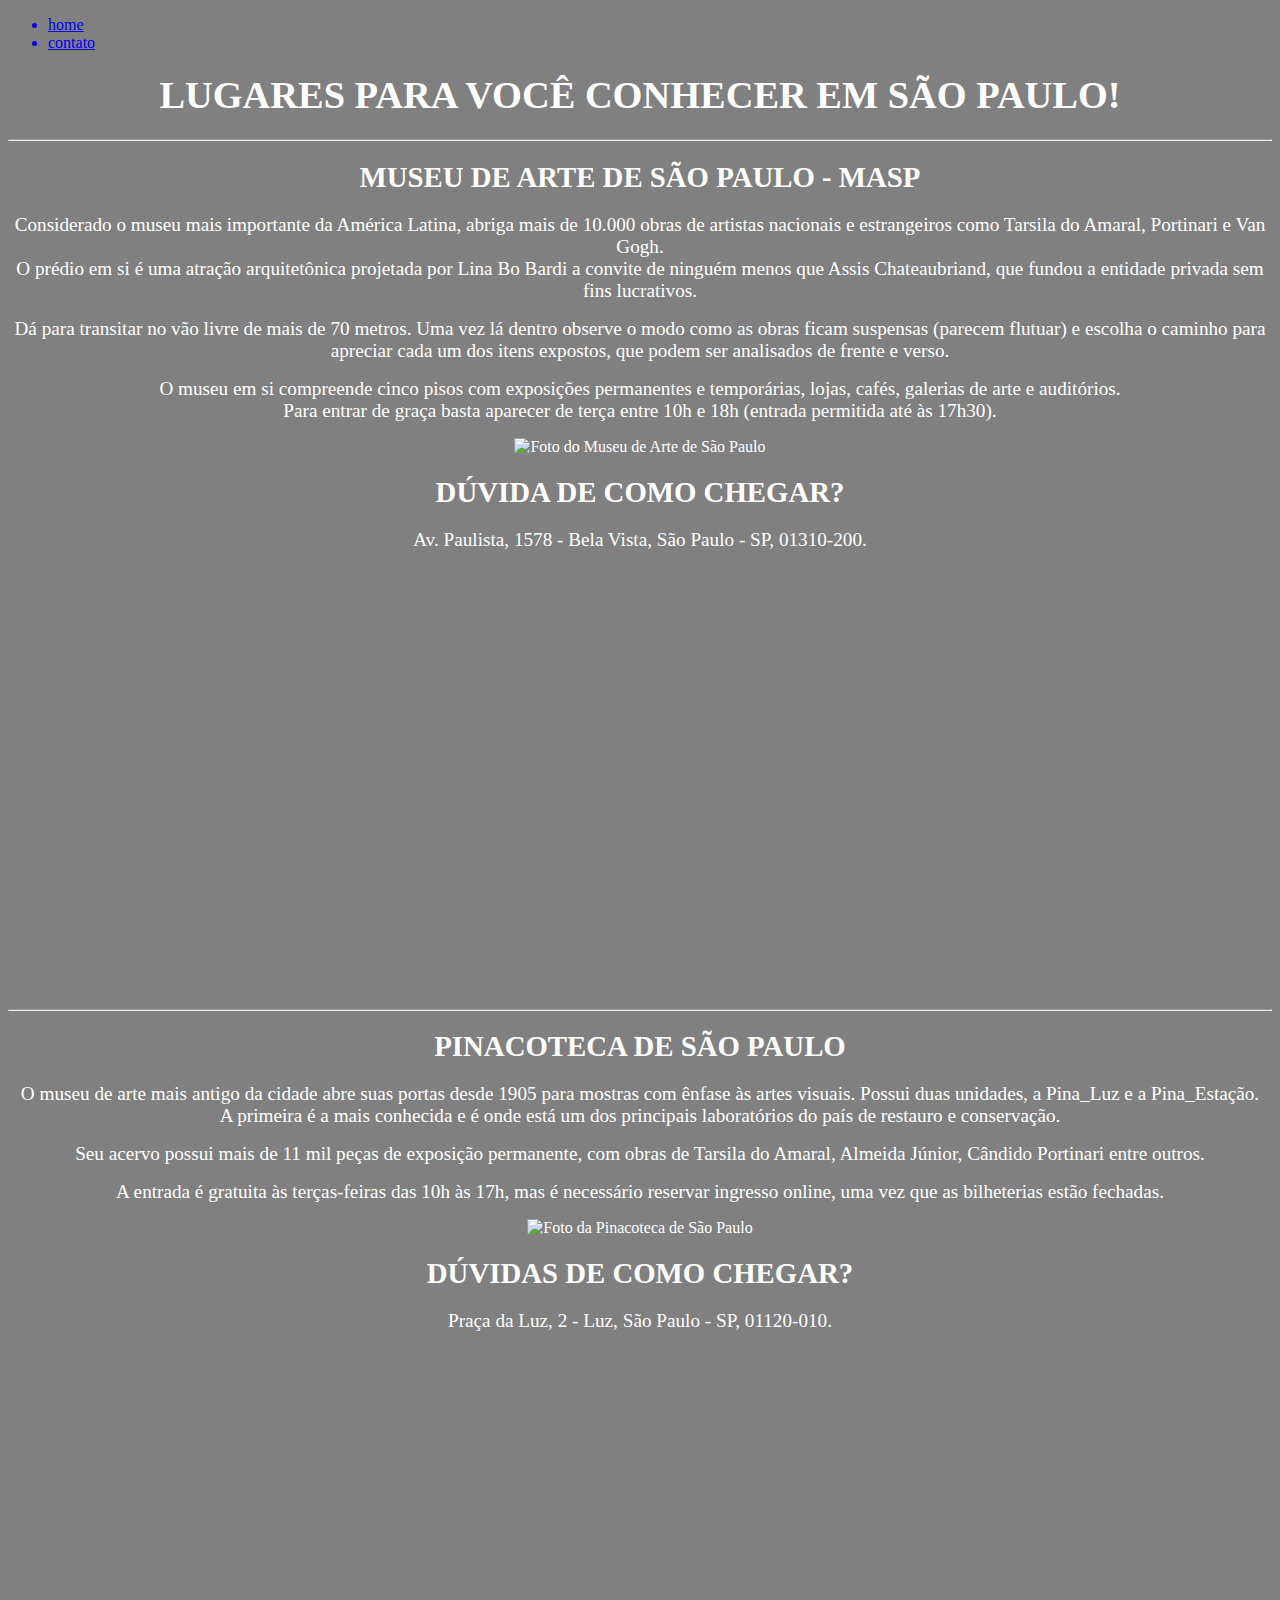
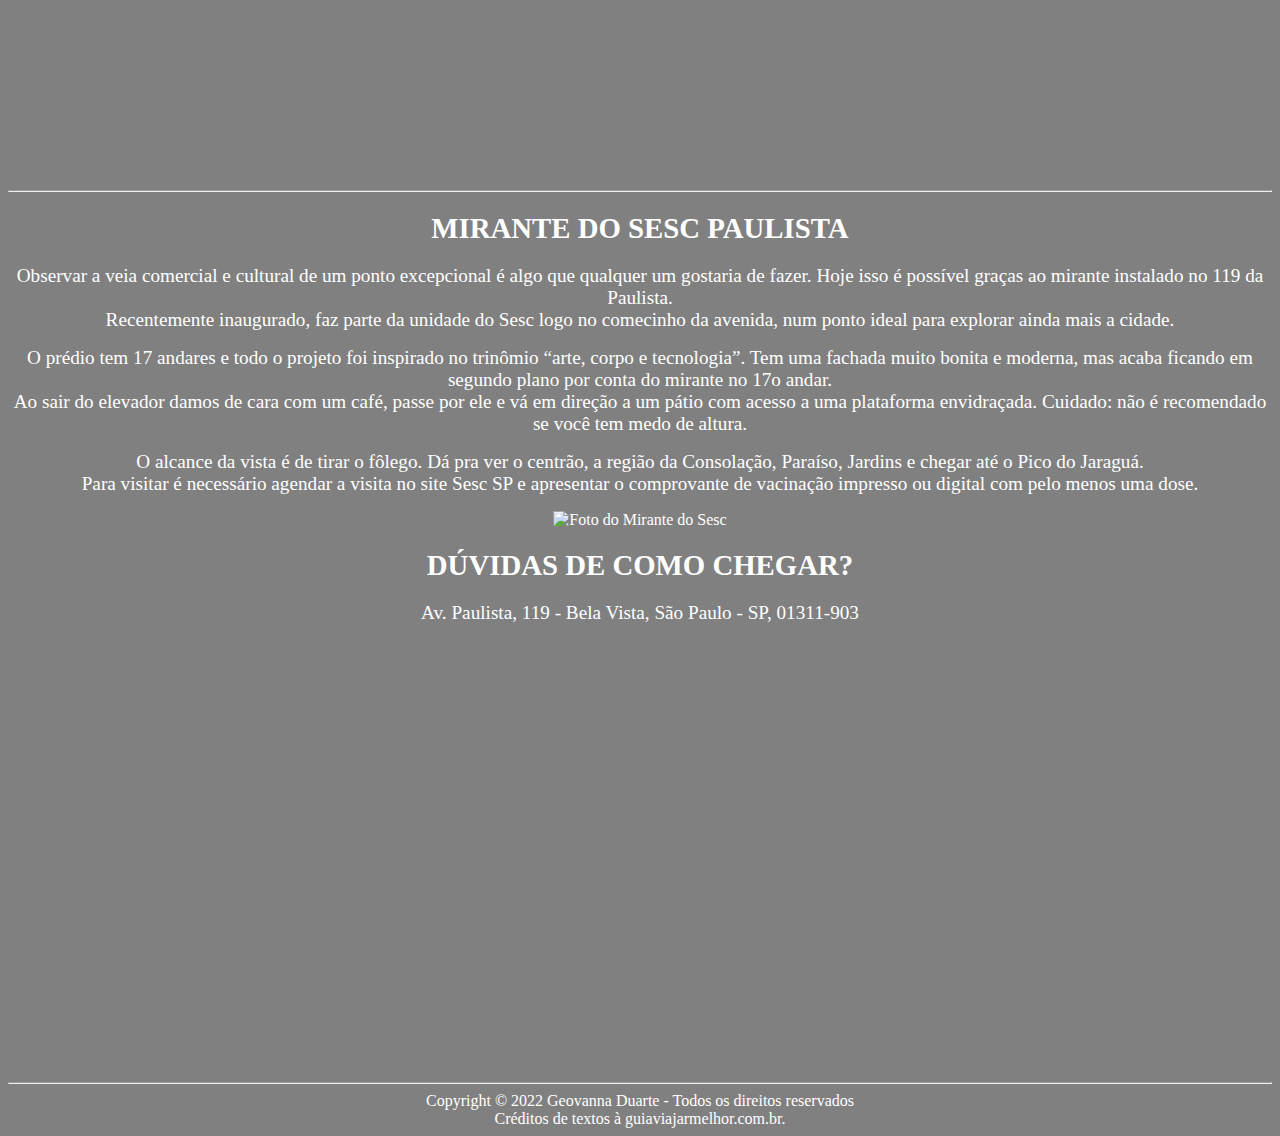
==== index.html @ 0bbacef8 "Intro HTML" ====
<!DOCTYPE html>
<html lang="pt-br">

<head>
    <meta charset="UTF-8">
    <meta http-equiv="X-UA-Compatible" content="IE=edge">
    <meta name="viewport" content="width=device-width, initial-scale=1.0">
    <title>Home</title>
    <link rel="stylesheet" href="assets/CSS/style.css">
</head>

<body bgcolor="grey">

    <nav>
        <ul class="menu">
            <a href="index.html">
                <li>home</li>
            </a>
            <a href="contato.html">
                <li>contato</li>
            </a>
        </ul>
    </nav>

    <center><h1><big><font color="white">LUGARES PARA VOCÊ CONHECER EM SÃO PAULO!</color></big></h1></center>

    <hr />

    <center><h2><big>MUSEU DE ARTE DE SÃO PAULO - MASP</big></h2></center>
    
    <p 
    align="center"><big> Considerado o museu mais importante da América Latina, abriga mais de 10.000 obras de artistas nacionais e estrangeiros como Tarsila do Amaral, Portinari e Van Gogh.<br> 
        O prédio em si é uma atração arquitetônica projetada por Lina Bo Bardi a convite de ninguém menos que Assis Chateaubriand, que fundou a entidade privada sem fins lucrativos.</big></center>
    </p>
        <p 
    align="center"><big> Dá para transitar no vão livre de mais de 70 metros. Uma vez lá dentro observe o modo como as obras ficam suspensas (parecem flutuar) e escolha o caminho para <br>
        apreciar cada um dos itens expostos, que podem ser analisados de frente e verso.</big></center>
    </p>
        <p 
    align="center"><big> O museu em si compreende cinco pisos com exposições permanentes e temporárias, lojas, cafés, galerias de arte e auditórios. <br> 
        Para entrar de graça basta aparecer de terça entre 10h e 18h (entrada permitida até às 17h30). </big></center>
    </p>

    <a>
        <center><img src="https://i.imgur.com/ikGosSx.jpg" alt="Foto do Museu de Arte de São Paulo" width="900px">
        </center>
    </a>

    <center><h2><big>DÚVIDA DE COMO CHEGAR?</big></h2></center>

    <p 
    align="center"><big> Av. Paulista, 1578 - Bela Vista, São Paulo - SP, 01310-200. </big></center>
    </p>

    <center><iframe src="https://www.google.com/maps/embed?pb=!1m18!1m12!1m3!1d3657.1958340837887!2d-46.65807058538397!3d-23.56140906747839!2m3!1f0!2f0!3f0!3m2!1i1024!2i768!4f13.1!3m3!1m2!1s0x94ce59ceb1eb771f%3A0xe904f6a669744da1!2sMuseu%20de%20Arte%20de%20S%C3%A3o%20Paulo%20Assis%20Chateaubriand!5e0!3m2!1spt-BR!2sbr!4v1655843677326!5m2!1spt-BR!2sbr" 
        width="700" height="430" style="border:0;" allowfullscreen></iframe></center>
    
    <hr />

    <center><h2><big>PINACOTECA DE SÃO PAULO</big></h2></center>
    
    <p 
    align="center"><big> O museu de arte mais antigo da cidade abre suas portas desde 1905 para mostras com ênfase às artes visuais. 
         Possui duas unidades, a Pina_Luz e a Pina_Estação. <br> A primeira é a mais conhecida e é onde está um dos principais laboratórios do país de restauro e conservação.</big></center>
    </p>
        <p 
    align="center"><big> Seu acervo possui mais de 11 mil peças de exposição permanente, com obras de Tarsila do Amaral, Almeida Júnior, Cândido Portinari entre outros.</big></center>
    </p>
        <p 
    align="center"><big> A entrada é gratuita às terças-feiras das 10h às 17h, mas é necessário reservar ingresso online, uma vez que as bilheterias estão fechadas. </big></center>
    </p>

    <a>
        <center><img src="https://i.imgur.com/1P53STi.png" alt="Foto da Pinacoteca de São Paulo" width="900px">
        </center>
    </a>

    <center><h2><big>DÚVIDAS DE COMO CHEGAR?</big></h2></center>

    <p 
    align="center"><big> Praça da Luz, 2 - Luz, São Paulo - SP, 01120-010. </big></center>
    </p>

    <center><iframe src="https://www.google.com/maps/embed?pb=!1m18!1m12!1m3!1d3657.9510851782384!2d-46.636138785384595!3d-23.534261666476382!2m3!1f0!2f0!3f0!3m2!1i1024!2i768!4f13.1!3m3!1m2!1s0x94ce5858e87e68e7%3A0xdcc3da8573212301!2sPinacoteca%20de%20S%C3%A3o%20Paulo!5e0!3m2!1spt-BR!2sbr!4v1655845084884!5m2!1spt-BR!2sbr" 
        width="700" height="430" style="border:0;" allowfullscreen></iframe></center>
    
    <hr />

    <center><h2><big>MIRANTE DO SESC PAULISTA</big></h2></center>
    
    <p 
    align="center"><big> Observar a veia comercial e cultural de um ponto excepcional é algo que qualquer um gostaria de fazer. Hoje isso é possível graças ao mirante instalado no 119 da Paulista.<br> 
        Recentemente inaugurado, faz parte da unidade do Sesc logo no comecinho da avenida, num ponto ideal para explorar ainda mais a cidade.</big></center>
    </p>
        <p 
    align="center"><big>O prédio tem 17 andares e todo o projeto foi inspirado no trinômio “arte, corpo e tecnologia”. Tem uma fachada muito bonita e moderna, mas acaba ficando em segundo plano por conta do mirante no 17o andar.<br>
        Ao sair do elevador damos de cara com um café, passe por ele e vá em direção a um pátio com acesso a uma plataforma envidraçada. Cuidado: não é recomendado se você tem medo de altura.</big></center>
    </p>
        <p 
    align="center"><big> O alcance da vista é de tirar o fôlego.  Dá pra ver o centrão, a região da Consolação, Paraíso, Jardins e chegar até o Pico do Jaraguá.<br>
        Para visitar é necessário agendar a visita no site Sesc SP e apresentar o comprovante de vacinação impresso ou digital com pelo menos uma dose.</big></center>
    </p>

    <a>
        <center><img src="https://i.imgur.com/FCtkRqz.png" alt="Foto do Mirante do Sesc" width="900px">
        </center>
    </a>

    <div>
        
    <center><h2><big>DÚVIDAS DE COMO CHEGAR?</big></h2></center>

    </div>
    <p 
    align="center"><big> Av. Paulista, 119 - Bela Vista, São Paulo - SP, 01311-903 </big></center>
    </p>

    
    <center><iframe src="https://www.google.com/maps/embed?pb=!1m18!1m12!1m3!1d3656.942245373039!2d-46.64780668538371!3d-23.57051766781471!2m3!1f0!2f0!3f0!3m2!1i1024!2i768!4f13.1!3m3!1m2!1s0x94ce59be77f8594b%3A0xf36fd363e5c6728a!2sSesc%20Avenida%20Paulista!5e0!3m2!1spt-BR!2sbr!4v1655846177864!5m2!1spt-BR!2sbr" 
        width="700" height="430" style="border:0;" allowfullscreen></iframe></center>
    
    <hr />

    <footer>

        <center>Copyright © 2022 Geovanna Duarte - Todos os direitos reservados <br> Créditos de textos à guiaviajarmelhor.com.br.</center>

    </footer>
    
</body>

</html>
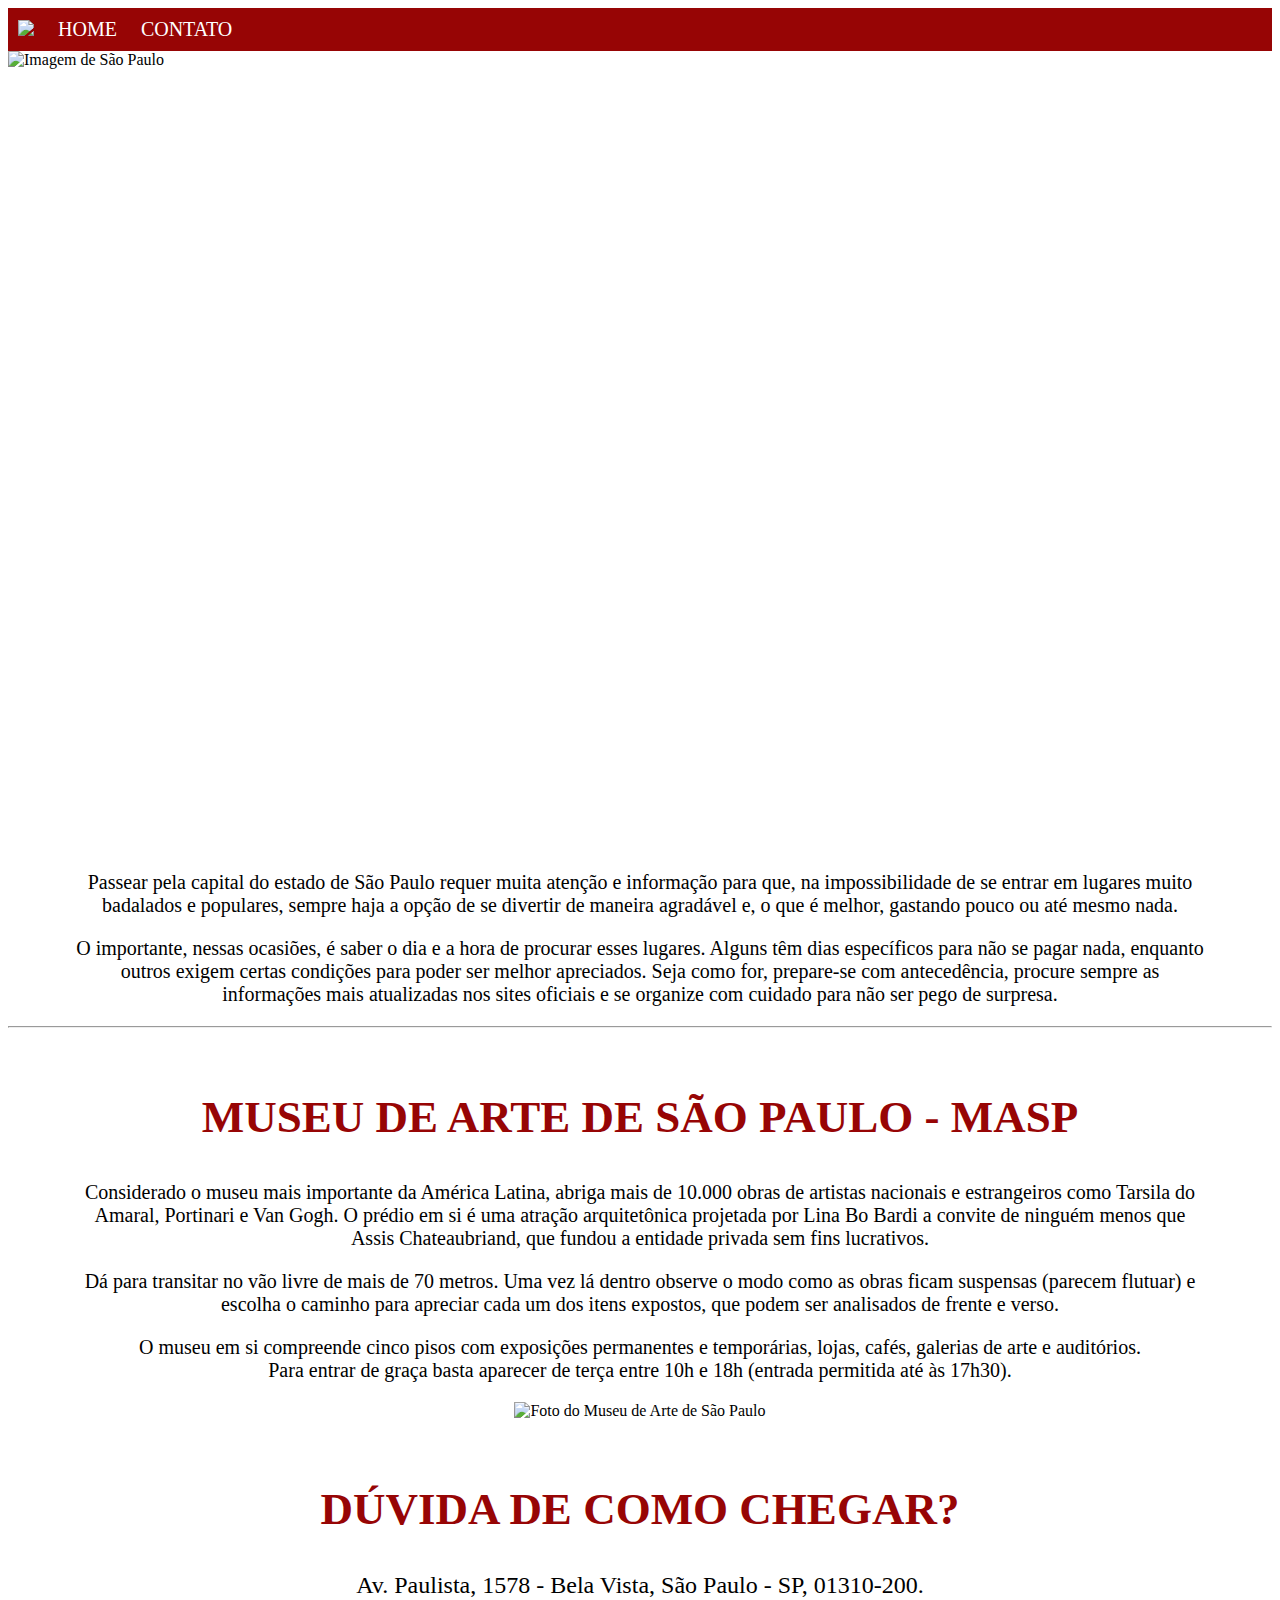
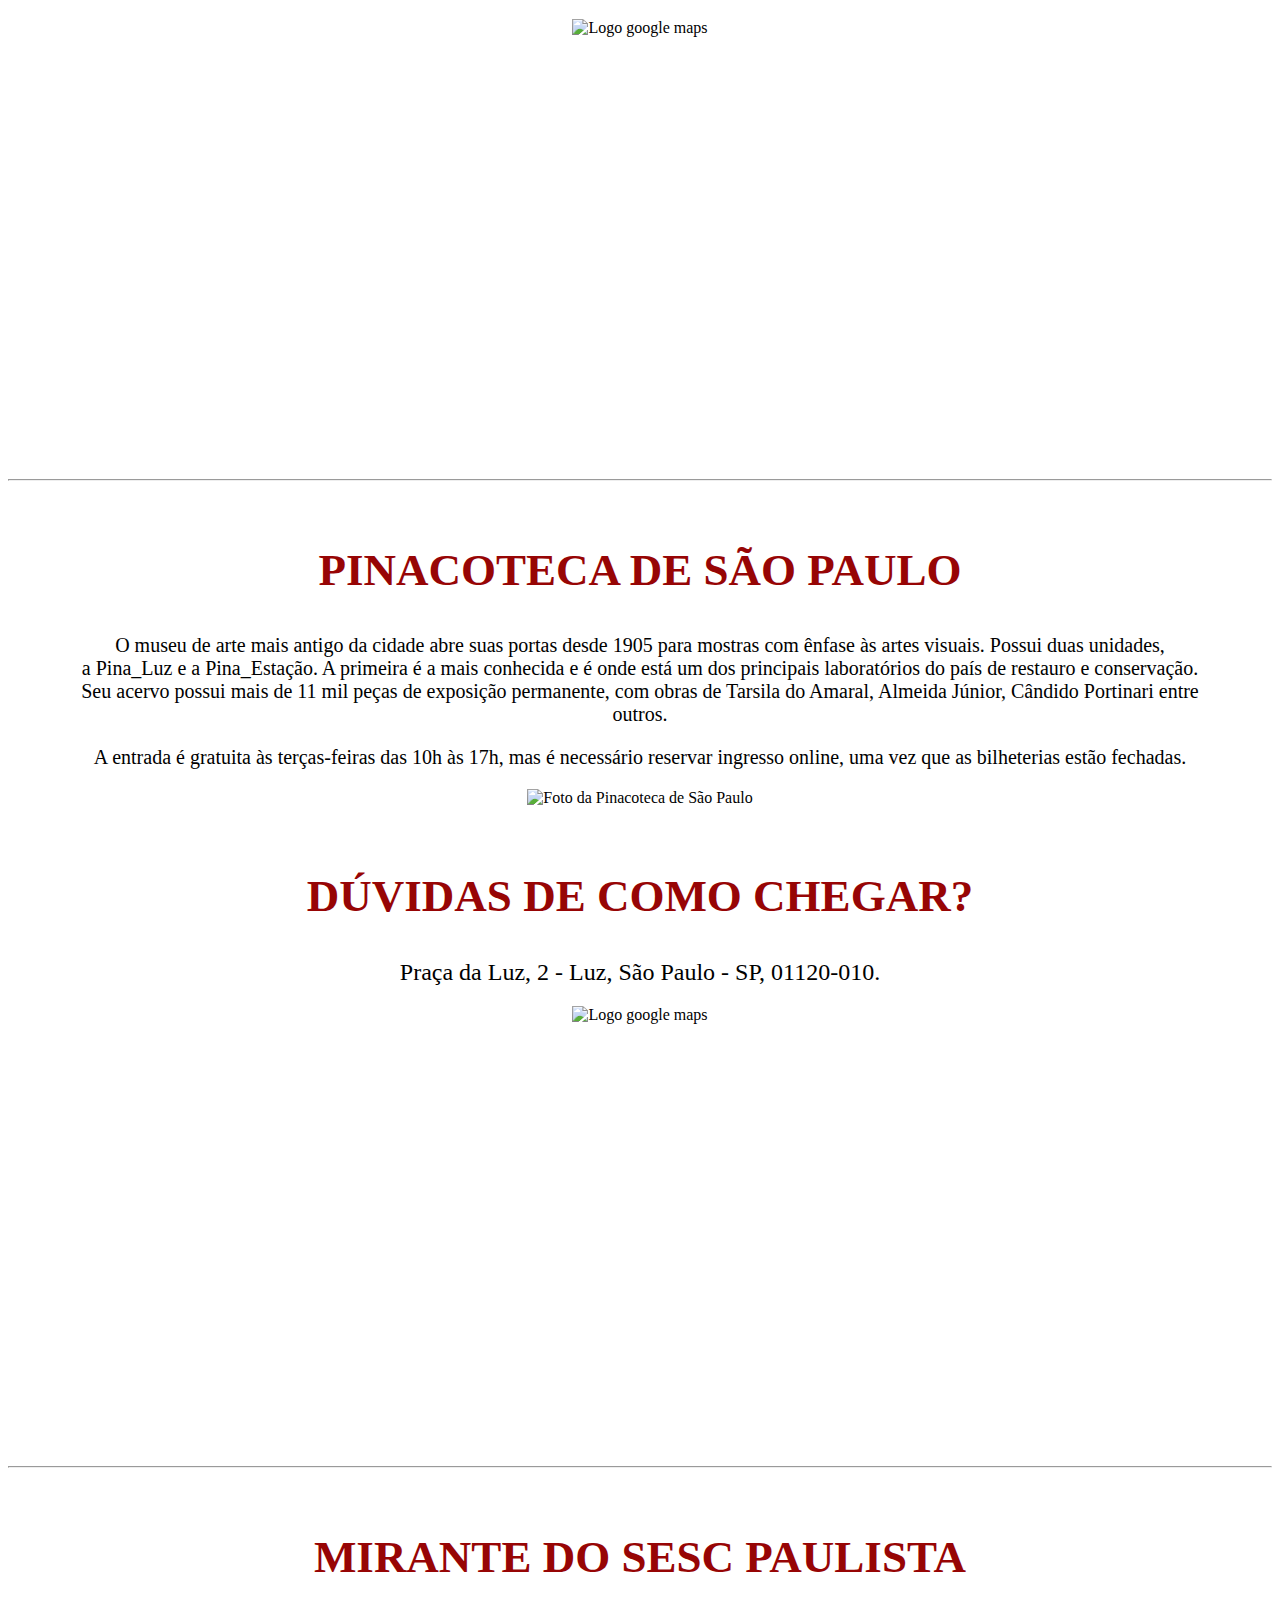
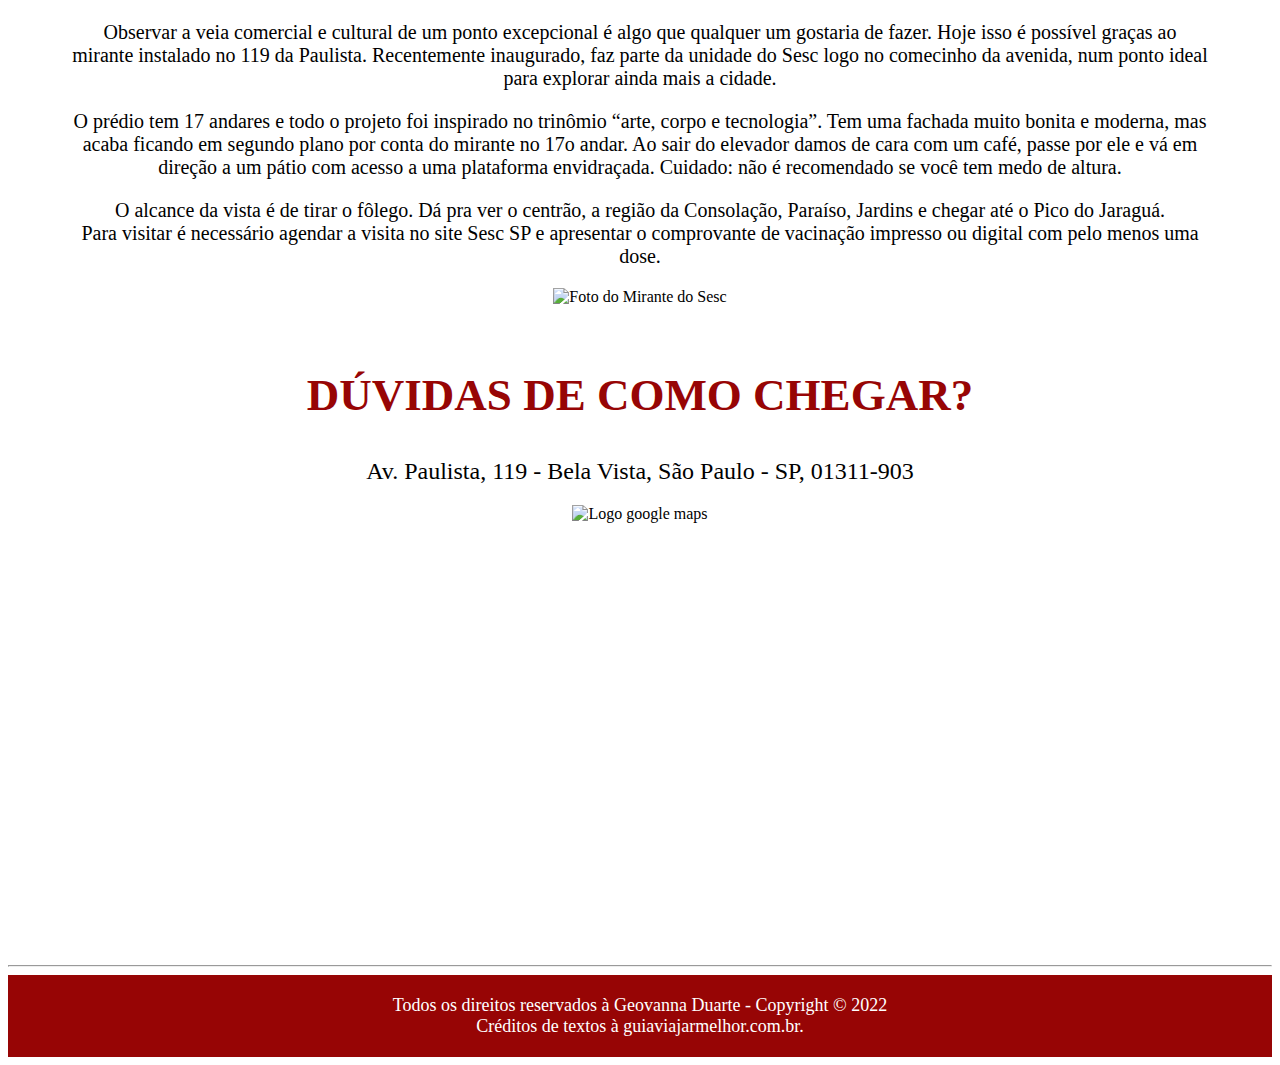
==== commit 1f9a02f1: "implementação do CSS" ====
--- a/index.html
+++ b/index.html
@@ -6,99 +6,141 @@
     <meta http-equiv="X-UA-Compatible" content="IE=edge">
     <meta name="viewport" content="width=device-width, initial-scale=1.0">
     <title>Home</title>
-    <link rel="stylesheet" href="assets/CSS/style.css">
+    <link rel="stylesheet" href="assets/css/style.css">
 </head>
 
-<body bgcolor="grey">
+<body>
 
     <nav>
         <ul class="menu">
+            <img src="https://i.imgur.com/v3NiRPa.png" width="90x">
             <a href="index.html">
-                <li>home</li>
+                <li>HOME</li>
             </a>
             <a href="contato.html">
-                <li>contato</li>
+                <li>CONTATO</li>
             </a>
         </ul>
     </nav>
 
-    <center><h1><big><font color="white">LUGARES PARA VOCÊ CONHECER EM SÃO PAULO!</color></big></h1></center>
+    <div class="imagemsp">
+        <img src="https://i.imgur.com/dokJwzI.png" alt="Imagem de São Paulo">
+    </div>
 
+    <div>
+        <p> Passear pela capital do estado de São Paulo requer muita atenção e informação para que, 
+            na impossibilidade de se entrar em lugares muito badalados e populares, sempre haja a opção de se divertir 
+            de maneira agradável e, o que é melhor, gastando pouco ou até mesmo nada.
+        </p>
+        <p>
+            O importante, nessas ocasiões, é saber o dia e a hora de procurar esses lugares. 
+            Alguns têm dias específicos para não se pagar nada, enquanto outros exigem certas condições para poder ser melhor apreciados. 
+            Seja como for, prepare-se com antecedência, procure sempre as informações mais atualizadas nos sites oficiais e se organize com cuidado para não ser pego de surpresa.
+        </p>
+    </div>
+    
     <hr />
 
-    <center><h2><big>MUSEU DE ARTE DE SÃO PAULO - MASP</big></h2></center>
     
-    <p 
-    align="center"><big> Considerado o museu mais importante da América Latina, abriga mais de 10.000 obras de artistas nacionais e estrangeiros como Tarsila do Amaral, Portinari e Van Gogh.<br> 
-        O prédio em si é uma atração arquitetônica projetada por Lina Bo Bardi a convite de ninguém menos que Assis Chateaubriand, que fundou a entidade privada sem fins lucrativos.</big></center>
-    </p>
-        <p 
-    align="center"><big> Dá para transitar no vão livre de mais de 70 metros. Uma vez lá dentro observe o modo como as obras ficam suspensas (parecem flutuar) e escolha o caminho para <br>
-        apreciar cada um dos itens expostos, que podem ser analisados de frente e verso.</big></center>
-    </p>
-        <p 
-    align="center"><big> O museu em si compreende cinco pisos com exposições permanentes e temporárias, lojas, cafés, galerias de arte e auditórios. <br> 
-        Para entrar de graça basta aparecer de terça entre 10h e 18h (entrada permitida até às 17h30). </big></center>
-    </p>
+        <h2>MUSEU DE ARTE DE SÃO PAULO - MASP</h2>
+    
+
+    <div>
+        <p> Considerado o museu mais importante da América Latina, abriga mais de 10.000 obras de artistas nacionais e
+            estrangeiros como Tarsila do Amaral, Portinari e Van Gogh.
+            O prédio em si é uma atração arquitetônica projetada por Lina Bo Bardi a convite de ninguém menos que
+            Assis Chateaubriand, que fundou a entidade privada sem fins lucrativos.
+        </p>
+        <p> Dá para transitar no vão livre de mais de 70 metros. Uma vez lá dentro observe o modo como as obras ficam
+            suspensas (parecem flutuar) e escolha o caminho para apreciar cada um dos itens expostos, que podem ser analisados de frente e verso.
+        </p>
+        <p> O museu em si compreende cinco pisos com exposições permanentes e temporárias, lojas, cafés, galerias de arte
+            e auditórios. <br>
+            Para entrar de graça basta aparecer de terça entre 10h e 18h (entrada permitida até às 17h30).
+
+        </p>
+    </div>
 
     <a>
         <center><img src="https://i.imgur.com/ikGosSx.jpg" alt="Foto do Museu de Arte de São Paulo" width="900px">
         </center>
     </a>
 
-    <center><h2><big>DÚVIDA DE COMO CHEGAR?</big></h2></center>
+    
+        <h2>DÚVIDA DE COMO CHEGAR?</h2>
+    
 
-    <p 
-    align="center"><big> Av. Paulista, 1578 - Bela Vista, São Paulo - SP, 01310-200. </big></center>
+    <p align="center"><big> Av. Paulista, 1578 - Bela Vista, São Paulo - SP, 01310-200. </big></center>
     </p>
+    <a>
+        <center><img src="https://i.imgur.com/SzGMwvM.png" alt="Logo google maps" width="60px">
+        </center>
+    </a>
 
-    <center><iframe src="https://www.google.com/maps/embed?pb=!1m18!1m12!1m3!1d3657.1958340837887!2d-46.65807058538397!3d-23.56140906747839!2m3!1f0!2f0!3f0!3m2!1i1024!2i768!4f13.1!3m3!1m2!1s0x94ce59ceb1eb771f%3A0xe904f6a669744da1!2sMuseu%20de%20Arte%20de%20S%C3%A3o%20Paulo%20Assis%20Chateaubriand!5e0!3m2!1spt-BR!2sbr!4v1655843677326!5m2!1spt-BR!2sbr" 
-        width="700" height="430" style="border:0;" allowfullscreen></iframe></center>
-    
+    <center><iframe
+            src="https://www.google.com/maps/embed?pb=!1m18!1m12!1m3!1d3657.1958340837887!2d-46.65807058538397!3d-23.56140906747839!2m3!1f0!2f0!3f0!3m2!1i1024!2i768!4f13.1!3m3!1m2!1s0x94ce59ceb1eb771f%3A0xe904f6a669744da1!2sMuseu%20de%20Arte%20de%20S%C3%A3o%20Paulo%20Assis%20Chateaubriand!5e0!3m2!1spt-BR!2sbr!4v1655843677326!5m2!1spt-BR!2sbr"
+            width="700" height="430" style="border:0;" allowfullscreen></iframe></center>
+
     <hr />
 
-    <center><h2><big>PINACOTECA DE SÃO PAULO</big></h2></center>
     
-    <p 
-    align="center"><big> O museu de arte mais antigo da cidade abre suas portas desde 1905 para mostras com ênfase às artes visuais. 
-         Possui duas unidades, a Pina_Luz e a Pina_Estação. <br> A primeira é a mais conhecida e é onde está um dos principais laboratórios do país de restauro e conservação.</big></center>
+        <h2>PINACOTECA DE SÃO PAULO</h2>
+    
+
+    <div>
+    <p> O museu de arte mais antigo da cidade abre suas portas desde 1905 para mostras com ênfase às artes visuais.
+        Possui duas unidades,<br> a Pina_Luz e a Pina_Estação. A primeira é a mais conhecida e é onde está um dos
+        principais laboratórios do país de restauro e conservação. <br>
+        Seu acervo possui mais de 11 mil peças de exposição permanente, com obras de Tarsila do Amaral, Almeida Júnior,
+        Cândido Portinari entre outros.
     </p>
-        <p 
-    align="center"><big> Seu acervo possui mais de 11 mil peças de exposição permanente, com obras de Tarsila do Amaral, Almeida Júnior, Cândido Portinari entre outros.</big></center>
+    <p> A entrada é gratuita às terças-feiras das 10h às 17h, mas é necessário reservar ingresso online, uma vez que as
+        bilheterias estão fechadas. 
     </p>
-        <p 
-    align="center"><big> A entrada é gratuita às terças-feiras das 10h às 17h, mas é necessário reservar ingresso online, uma vez que as bilheterias estão fechadas. </big></center>
-    </p>
+    </div>
 
     <a>
         <center><img src="https://i.imgur.com/1P53STi.png" alt="Foto da Pinacoteca de São Paulo" width="900px">
         </center>
     </a>
 
-    <center><h2><big>DÚVIDAS DE COMO CHEGAR?</big></h2></center>
+    
+        <h2>DÚVIDAS DE COMO CHEGAR?</h2>
+    
 
-    <p 
-    align="center"><big> Praça da Luz, 2 - Luz, São Paulo - SP, 01120-010. </big></center>
+    <p align="center"><big> Praça da Luz, 2 - Luz, São Paulo - SP, 01120-010. </big></center>
     </p>
 
-    <center><iframe src="https://www.google.com/maps/embed?pb=!1m18!1m12!1m3!1d3657.9510851782384!2d-46.636138785384595!3d-23.534261666476382!2m3!1f0!2f0!3f0!3m2!1i1024!2i768!4f13.1!3m3!1m2!1s0x94ce5858e87e68e7%3A0xdcc3da8573212301!2sPinacoteca%20de%20S%C3%A3o%20Paulo!5e0!3m2!1spt-BR!2sbr!4v1655845084884!5m2!1spt-BR!2sbr" 
-        width="700" height="430" style="border:0;" allowfullscreen></iframe></center>
-    
+    <a>
+        <center><img src="https://i.imgur.com/SzGMwvM.png" alt="Logo google maps" width="60px">
+        </center>
+    </a>
+
+    <center><iframe
+            src="https://www.google.com/maps/embed?pb=!1m18!1m12!1m3!1d3657.9510851782384!2d-46.636138785384595!3d-23.534261666476382!2m3!1f0!2f0!3f0!3m2!1i1024!2i768!4f13.1!3m3!1m2!1s0x94ce5858e87e68e7%3A0xdcc3da8573212301!2sPinacoteca%20de%20S%C3%A3o%20Paulo!5e0!3m2!1spt-BR!2sbr!4v1655845084884!5m2!1spt-BR!2sbr"
+            width="700" height="430" style="border:0;" allowfullscreen></iframe></center>
+
     <hr />
 
-    <center><h2><big>MIRANTE DO SESC PAULISTA</big></h2></center>
     
-    <p 
-    align="center"><big> Observar a veia comercial e cultural de um ponto excepcional é algo que qualquer um gostaria de fazer. Hoje isso é possível graças ao mirante instalado no 119 da Paulista.<br> 
-        Recentemente inaugurado, faz parte da unidade do Sesc logo no comecinho da avenida, num ponto ideal para explorar ainda mais a cidade.</big></center>
+        <h2>MIRANTE DO SESC PAULISTA</h2>
+    
+
+    <p>     Observar a veia comercial e cultural de um ponto excepcional é algo que qualquer um gostaria
+            de fazer. Hoje isso é possível graças ao mirante instalado no 119 da Paulista.
+            Recentemente inaugurado, faz parte da unidade do Sesc logo no comecinho da avenida, num ponto ideal para
+            explorar ainda mais a cidade.
     </p>
-        <p 
-    align="center"><big>O prédio tem 17 andares e todo o projeto foi inspirado no trinômio “arte, corpo e tecnologia”. Tem uma fachada muito bonita e moderna, mas acaba ficando em segundo plano por conta do mirante no 17o andar.<br>
-        Ao sair do elevador damos de cara com um café, passe por ele e vá em direção a um pátio com acesso a uma plataforma envidraçada. Cuidado: não é recomendado se você tem medo de altura.</big></center>
+    <p>     O prédio tem 17 andares e todo o projeto foi inspirado no trinômio “arte, corpo e
+            tecnologia”. Tem uma fachada muito bonita e moderna, mas acaba ficando em segundo plano por conta do mirante
+            no 17o andar.
+            Ao sair do elevador damos de cara com um café, passe por ele e vá em direção a um pátio com acesso a uma
+            plataforma envidraçada. Cuidado: não é recomendado se você tem medo de altura.
     </p>
-        <p 
-    align="center"><big> O alcance da vista é de tirar o fôlego.  Dá pra ver o centrão, a região da Consolação, Paraíso, Jardins e chegar até o Pico do Jaraguá.<br>
-        Para visitar é necessário agendar a visita no site Sesc SP e apresentar o comprovante de vacinação impresso ou digital com pelo menos uma dose.</big></center>
+    <p>     O alcance da vista é de tirar o fôlego. Dá pra ver o centrão, a região da Consolação,
+            Paraíso, Jardins e chegar até o Pico do Jaraguá.<br>
+            Para visitar é necessário agendar a visita no site Sesc SP e apresentar o comprovante de vacinação impresso
+            ou digital com pelo menos uma dose.
     </p>
 
     <a>
@@ -107,26 +149,34 @@
     </a>
 
     <div>
+
         
-    <center><h2><big>DÚVIDAS DE COMO CHEGAR?</big></h2></center>
+            <h2>DÚVIDAS DE COMO CHEGAR?</h2>
+        
 
     </div>
-    <p 
-    align="center"><big> Av. Paulista, 119 - Bela Vista, São Paulo - SP, 01311-903 </big></center>
+    <p align="center"><big> Av. Paulista, 119 - Bela Vista, São Paulo - SP, 01311-903 </big></center>
     </p>
 
-    
-    <center><iframe src="https://www.google.com/maps/embed?pb=!1m18!1m12!1m3!1d3656.942245373039!2d-46.64780668538371!3d-23.57051766781471!2m3!1f0!2f0!3f0!3m2!1i1024!2i768!4f13.1!3m3!1m2!1s0x94ce59be77f8594b%3A0xf36fd363e5c6728a!2sSesc%20Avenida%20Paulista!5e0!3m2!1spt-BR!2sbr!4v1655846177864!5m2!1spt-BR!2sbr" 
-        width="700" height="430" style="border:0;" allowfullscreen></iframe></center>
-    
+    <a>
+        <center><img src="https://i.imgur.com/SzGMwvM.png" alt="Logo google maps" width="60px">
+        </center>
+    </a>
+
+
+    <center><iframe
+            src="https://www.google.com/maps/embed?pb=!1m18!1m12!1m3!1d3656.942245373039!2d-46.64780668538371!3d-23.57051766781471!2m3!1f0!2f0!3f0!3m2!1i1024!2i768!4f13.1!3m3!1m2!1s0x94ce59be77f8594b%3A0xf36fd363e5c6728a!2sSesc%20Avenida%20Paulista!5e0!3m2!1spt-BR!2sbr!4v1655846177864!5m2!1spt-BR!2sbr"
+            width="700" height="430" style="border:0;" allowfullscreen></iframe></center>
+
     <hr />
 
-    <footer>
+    <footer class="rodape">
 
-        <center>Copyright © 2022 Geovanna Duarte - Todos os direitos reservados <br> Créditos de textos à guiaviajarmelhor.com.br.</center>
+            Todos os direitos reservados à Geovanna Duarte - Copyright © 2022 <br>
+            Créditos de textos à guiaviajarmelhor.com.br.
 
     </footer>
-    
+
 </body>
 
 </html>--- a/assets/css/style.css
+++ b/assets/css/style.css
@@ -0,0 +1,74 @@
+    .menu{
+        background-color: rgb(151, 5, 5);
+        padding: 10px;
+        margin: 0%;
+        
+    }
+
+    li {
+        display: inline;
+        font-size: 20px;
+        padding-left: 20px;
+        color: rgb(255, 255, 255);
+    }
+
+    li:hover {
+        color: rgb(253, 116, 98);
+    }
+
+    a{
+        text-decoration: none;
+    }
+
+    p {
+        color:rgb(0, 0, 0);
+        font-size: 20px;
+        text-align: center;
+        margin-left: 20px;
+        margin-right: 20px;
+        margin-inline-end: 5%;
+        margin-inline-start: 5%;
+
+    }
+
+    h2{
+        color:rgb(151, 5, 5);
+        font-size: 45px;
+        text-align: center;
+        margin-top: 5%;
+    }
+
+    img {
+        max-width: 100%;
+        max-height: 100%;
+       }
+       .imagemsp {
+        height: 800px;
+        width: 1333px;
+       }
+
+    .rodape{
+        background-color: rgb(151, 5, 5);
+        padding: 20px;
+        font-size: 18px;
+        text-align: center;
+        color: rgb(255, 255, 255);
+    }
+    
+    /* configurações css da página contato*/
+
+    .menu{
+        background-color: rgb(151, 5, 5);
+        padding: 10px;
+        margin: 0%;
+        
+    }
+
+    h1{
+        color:rgb(151, 5, 5);
+        font-size: 40px;
+        text-align: center;
+        margin-top: 5%;
+    }
+
+
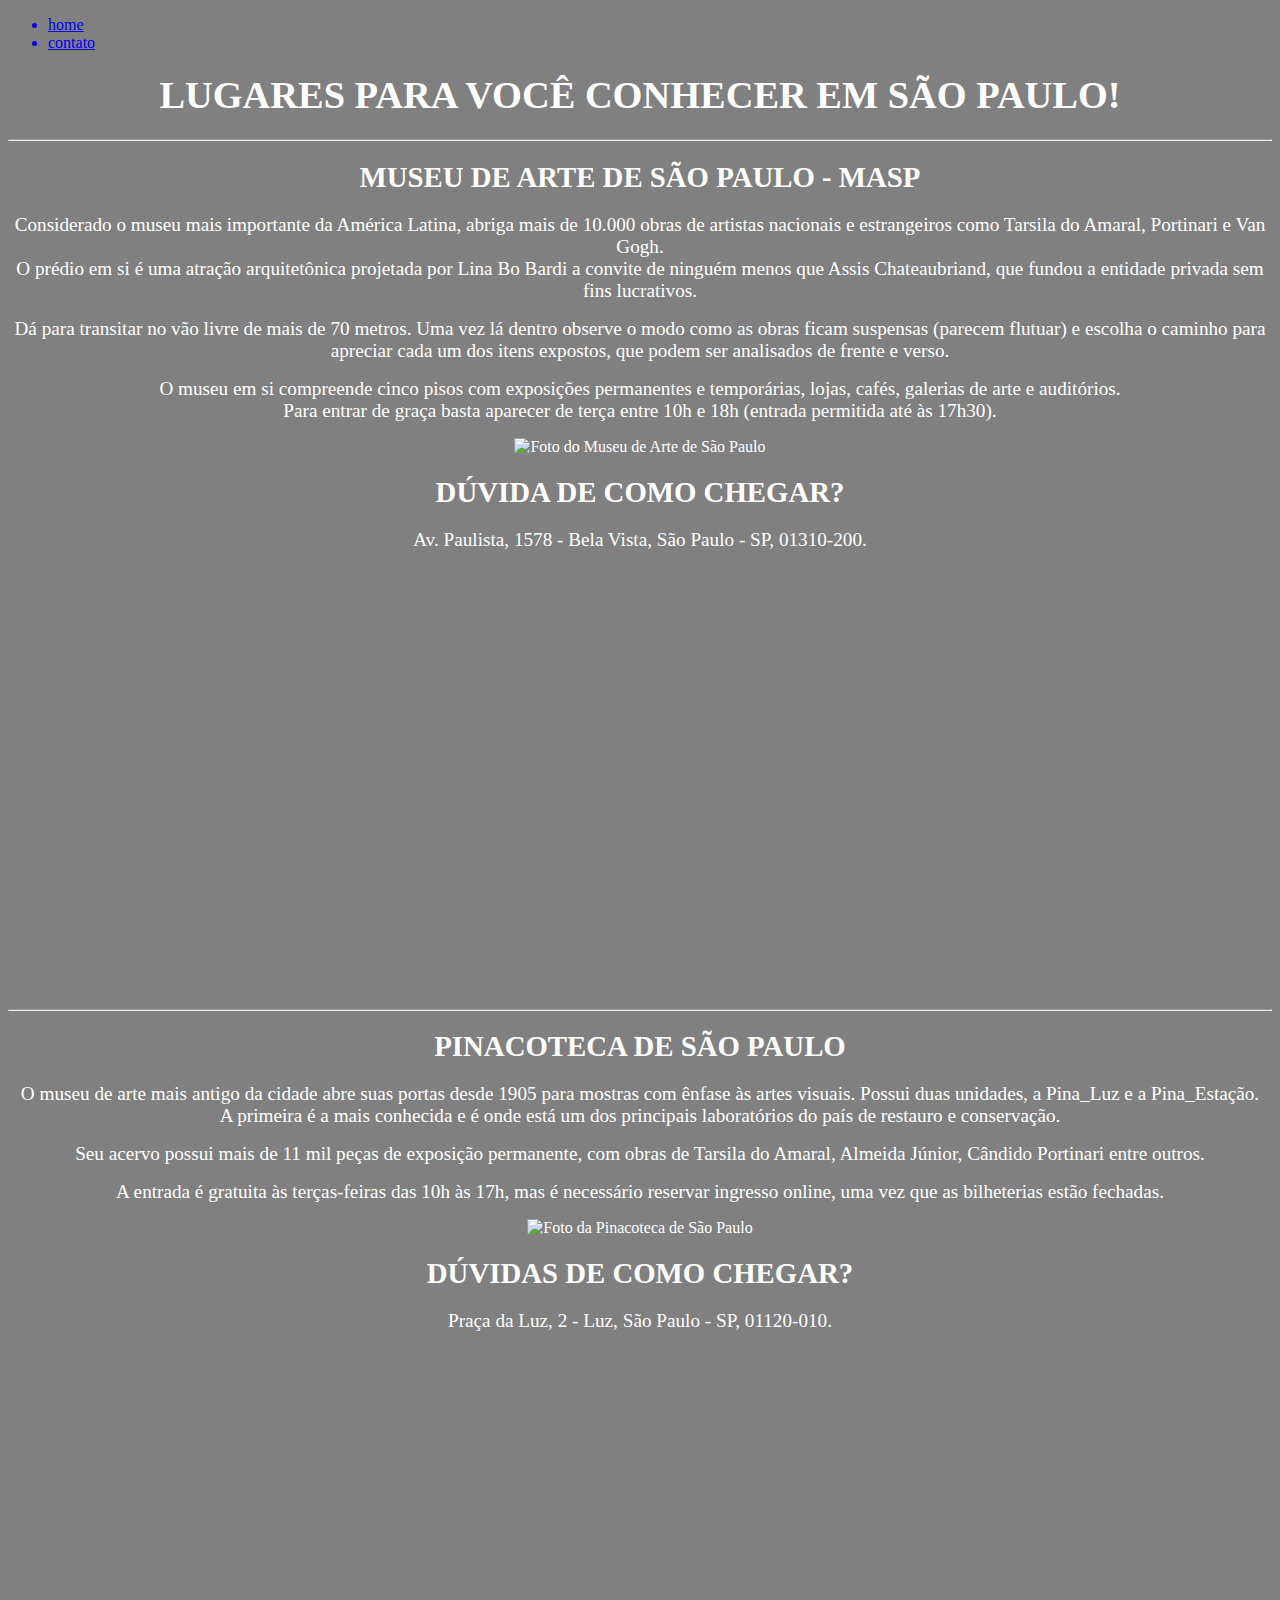
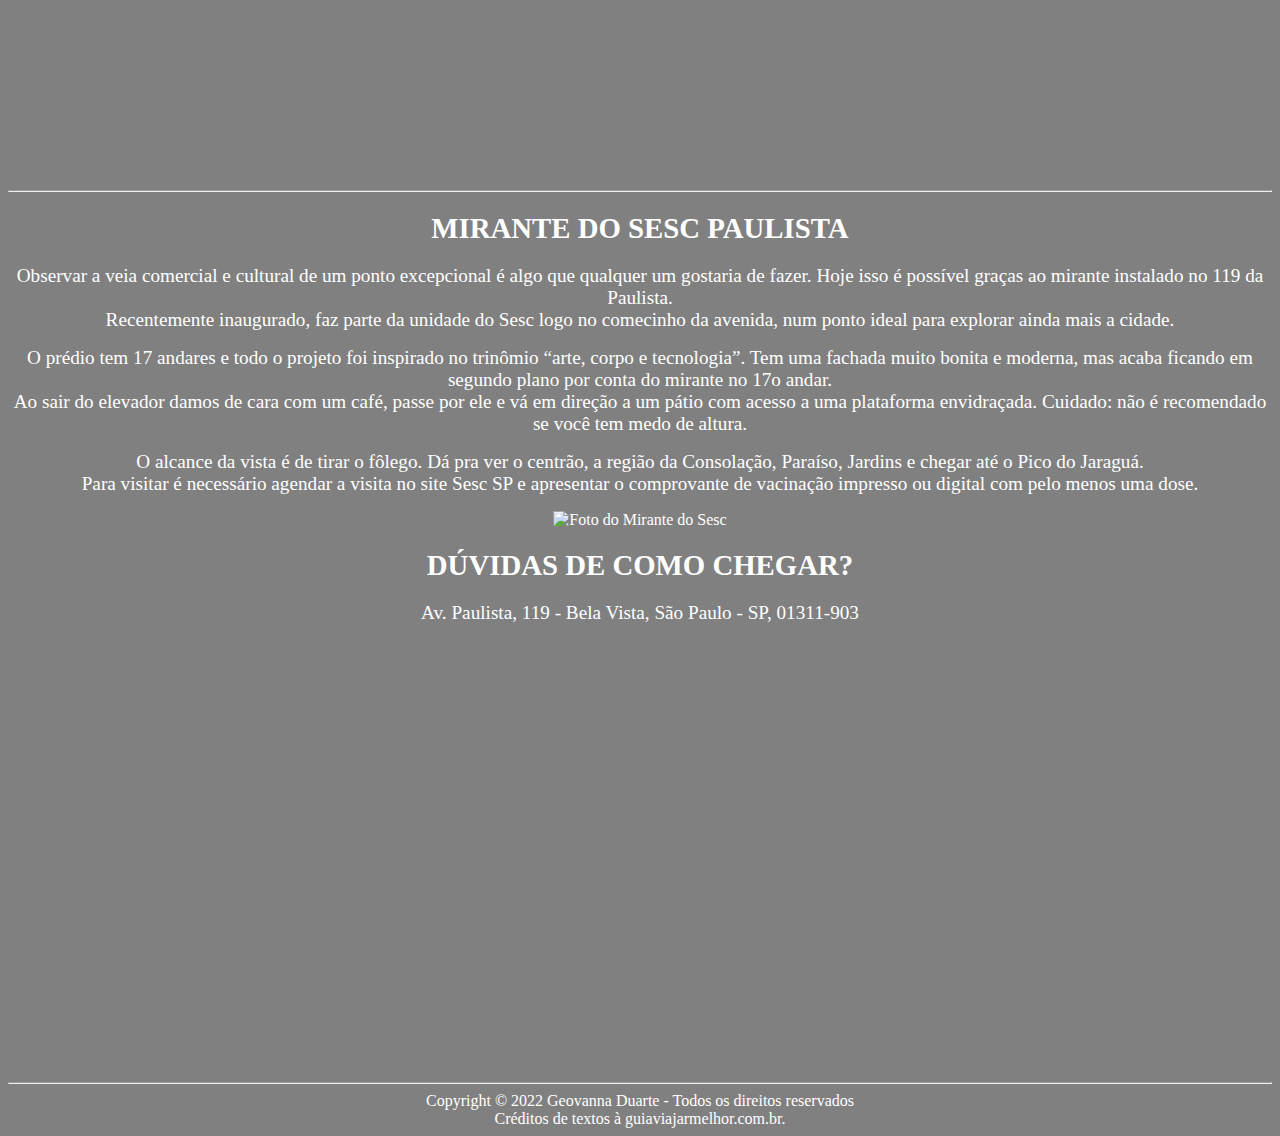
==== commit bdf4df3a: "Site somente com HTML" ====
--- a/index.html
+++ b/index.html
@@ -1,182 +1,132 @@
-<!DOCTYPE html>
-<html lang="pt-br">
-
-<head>
-    <meta charset="UTF-8">
-    <meta http-equiv="X-UA-Compatible" content="IE=edge">
-    <meta name="viewport" content="width=device-width, initial-scale=1.0">
-    <title>Home</title>
-    <link rel="stylesheet" href="assets/css/style.css">
-</head>
-
-<body>
-
-    <nav>
-        <ul class="menu">
-            <img src="https://i.imgur.com/v3NiRPa.png" width="90x">
-            <a href="index.html">
-                <li>HOME</li>
-            </a>
-            <a href="contato.html">
-                <li>CONTATO</li>
-            </a>
-        </ul>
-    </nav>
-
-    <div class="imagemsp">
-        <img src="https://i.imgur.com/dokJwzI.png" alt="Imagem de São Paulo">
-    </div>
-
-    <div>
-        <p> Passear pela capital do estado de São Paulo requer muita atenção e informação para que, 
-            na impossibilidade de se entrar em lugares muito badalados e populares, sempre haja a opção de se divertir 
-            de maneira agradável e, o que é melhor, gastando pouco ou até mesmo nada.
-        </p>
-        <p>
-            O importante, nessas ocasiões, é saber o dia e a hora de procurar esses lugares. 
-            Alguns têm dias específicos para não se pagar nada, enquanto outros exigem certas condições para poder ser melhor apreciados. 
-            Seja como for, prepare-se com antecedência, procure sempre as informações mais atualizadas nos sites oficiais e se organize com cuidado para não ser pego de surpresa.
-        </p>
-    </div>
-    
-    <hr />
-
-    
-        <h2>MUSEU DE ARTE DE SÃO PAULO - MASP</h2>
-    
-
-    <div>
-        <p> Considerado o museu mais importante da América Latina, abriga mais de 10.000 obras de artistas nacionais e
-            estrangeiros como Tarsila do Amaral, Portinari e Van Gogh.
-            O prédio em si é uma atração arquitetônica projetada por Lina Bo Bardi a convite de ninguém menos que
-            Assis Chateaubriand, que fundou a entidade privada sem fins lucrativos.
-        </p>
-        <p> Dá para transitar no vão livre de mais de 70 metros. Uma vez lá dentro observe o modo como as obras ficam
-            suspensas (parecem flutuar) e escolha o caminho para apreciar cada um dos itens expostos, que podem ser analisados de frente e verso.
-        </p>
-        <p> O museu em si compreende cinco pisos com exposições permanentes e temporárias, lojas, cafés, galerias de arte
-            e auditórios. <br>
-            Para entrar de graça basta aparecer de terça entre 10h e 18h (entrada permitida até às 17h30).
-
-        </p>
-    </div>
-
-    <a>
-        <center><img src="https://i.imgur.com/ikGosSx.jpg" alt="Foto do Museu de Arte de São Paulo" width="900px">
-        </center>
-    </a>
-
-    
-        <h2>DÚVIDA DE COMO CHEGAR?</h2>
-    
-
-    <p align="center"><big> Av. Paulista, 1578 - Bela Vista, São Paulo - SP, 01310-200. </big></center>
-    </p>
-    <a>
-        <center><img src="https://i.imgur.com/SzGMwvM.png" alt="Logo google maps" width="60px">
-        </center>
-    </a>
-
-    <center><iframe
-            src="https://www.google.com/maps/embed?pb=!1m18!1m12!1m3!1d3657.1958340837887!2d-46.65807058538397!3d-23.56140906747839!2m3!1f0!2f0!3f0!3m2!1i1024!2i768!4f13.1!3m3!1m2!1s0x94ce59ceb1eb771f%3A0xe904f6a669744da1!2sMuseu%20de%20Arte%20de%20S%C3%A3o%20Paulo%20Assis%20Chateaubriand!5e0!3m2!1spt-BR!2sbr!4v1655843677326!5m2!1spt-BR!2sbr"
-            width="700" height="430" style="border:0;" allowfullscreen></iframe></center>
-
-    <hr />
-
-    
-        <h2>PINACOTECA DE SÃO PAULO</h2>
-    
-
-    <div>
-    <p> O museu de arte mais antigo da cidade abre suas portas desde 1905 para mostras com ênfase às artes visuais.
-        Possui duas unidades,<br> a Pina_Luz e a Pina_Estação. A primeira é a mais conhecida e é onde está um dos
-        principais laboratórios do país de restauro e conservação. <br>
-        Seu acervo possui mais de 11 mil peças de exposição permanente, com obras de Tarsila do Amaral, Almeida Júnior,
-        Cândido Portinari entre outros.
-    </p>
-    <p> A entrada é gratuita às terças-feiras das 10h às 17h, mas é necessário reservar ingresso online, uma vez que as
-        bilheterias estão fechadas. 
-    </p>
-    </div>
-
-    <a>
-        <center><img src="https://i.imgur.com/1P53STi.png" alt="Foto da Pinacoteca de São Paulo" width="900px">
-        </center>
-    </a>
-
-    
-        <h2>DÚVIDAS DE COMO CHEGAR?</h2>
-    
-
-    <p align="center"><big> Praça da Luz, 2 - Luz, São Paulo - SP, 01120-010. </big></center>
-    </p>
-
-    <a>
-        <center><img src="https://i.imgur.com/SzGMwvM.png" alt="Logo google maps" width="60px">
-        </center>
-    </a>
-
-    <center><iframe
-            src="https://www.google.com/maps/embed?pb=!1m18!1m12!1m3!1d3657.9510851782384!2d-46.636138785384595!3d-23.534261666476382!2m3!1f0!2f0!3f0!3m2!1i1024!2i768!4f13.1!3m3!1m2!1s0x94ce5858e87e68e7%3A0xdcc3da8573212301!2sPinacoteca%20de%20S%C3%A3o%20Paulo!5e0!3m2!1spt-BR!2sbr!4v1655845084884!5m2!1spt-BR!2sbr"
-            width="700" height="430" style="border:0;" allowfullscreen></iframe></center>
-
-    <hr />
-
-    
-        <h2>MIRANTE DO SESC PAULISTA</h2>
-    
-
-    <p>     Observar a veia comercial e cultural de um ponto excepcional é algo que qualquer um gostaria
-            de fazer. Hoje isso é possível graças ao mirante instalado no 119 da Paulista.
-            Recentemente inaugurado, faz parte da unidade do Sesc logo no comecinho da avenida, num ponto ideal para
-            explorar ainda mais a cidade.
-    </p>
-    <p>     O prédio tem 17 andares e todo o projeto foi inspirado no trinômio “arte, corpo e
-            tecnologia”. Tem uma fachada muito bonita e moderna, mas acaba ficando em segundo plano por conta do mirante
-            no 17o andar.
-            Ao sair do elevador damos de cara com um café, passe por ele e vá em direção a um pátio com acesso a uma
-            plataforma envidraçada. Cuidado: não é recomendado se você tem medo de altura.
-    </p>
-    <p>     O alcance da vista é de tirar o fôlego. Dá pra ver o centrão, a região da Consolação,
-            Paraíso, Jardins e chegar até o Pico do Jaraguá.<br>
-            Para visitar é necessário agendar a visita no site Sesc SP e apresentar o comprovante de vacinação impresso
-            ou digital com pelo menos uma dose.
-    </p>
-
-    <a>
-        <center><img src="https://i.imgur.com/FCtkRqz.png" alt="Foto do Mirante do Sesc" width="900px">
-        </center>
-    </a>
-
-    <div>
-
-        
-            <h2>DÚVIDAS DE COMO CHEGAR?</h2>
-        
-
-    </div>
-    <p align="center"><big> Av. Paulista, 119 - Bela Vista, São Paulo - SP, 01311-903 </big></center>
-    </p>
-
-    <a>
-        <center><img src="https://i.imgur.com/SzGMwvM.png" alt="Logo google maps" width="60px">
-        </center>
-    </a>
-
-
-    <center><iframe
-            src="https://www.google.com/maps/embed?pb=!1m18!1m12!1m3!1d3656.942245373039!2d-46.64780668538371!3d-23.57051766781471!2m3!1f0!2f0!3f0!3m2!1i1024!2i768!4f13.1!3m3!1m2!1s0x94ce59be77f8594b%3A0xf36fd363e5c6728a!2sSesc%20Avenida%20Paulista!5e0!3m2!1spt-BR!2sbr!4v1655846177864!5m2!1spt-BR!2sbr"
-            width="700" height="430" style="border:0;" allowfullscreen></iframe></center>
-
-    <hr />
-
-    <footer class="rodape">
-
-            Todos os direitos reservados à Geovanna Duarte - Copyright © 2022 <br>
-            Créditos de textos à guiaviajarmelhor.com.br.
-
-    </footer>
-
-</body>
-
+<!DOCTYPE html>
+<html lang="pt-br">
+
+<head>
+    <meta charset="UTF-8">
+    <meta http-equiv="X-UA-Compatible" content="IE=edge">
+    <meta name="viewport" content="width=device-width, initial-scale=1.0">
+    <title>Home</title>
+    <link rel="stylesheet" href="assets/CSS/style.css">
+</head>
+
+<body bgcolor="grey">
+
+    <nav>
+        <ul class="menu">
+            <a href="index.html">
+                <li>home</li>
+            </a>
+            <a href="contato.html">
+                <li>contato</li>
+            </a>
+        </ul>
+    </nav>
+
+    <center><h1><big><font color="white">LUGARES PARA VOCÊ CONHECER EM SÃO PAULO!</color></big></h1></center>
+
+    <hr />
+
+    <center><h2><big>MUSEU DE ARTE DE SÃO PAULO - MASP</big></h2></center>
+    
+    <p 
+    align="center"><big> Considerado o museu mais importante da América Latina, abriga mais de 10.000 obras de artistas nacionais e estrangeiros como Tarsila do Amaral, Portinari e Van Gogh.<br> 
+        O prédio em si é uma atração arquitetônica projetada por Lina Bo Bardi a convite de ninguém menos que Assis Chateaubriand, que fundou a entidade privada sem fins lucrativos.</big></center>
+    </p>
+        <p 
+    align="center"><big> Dá para transitar no vão livre de mais de 70 metros. Uma vez lá dentro observe o modo como as obras ficam suspensas (parecem flutuar) e escolha o caminho para <br>
+        apreciar cada um dos itens expostos, que podem ser analisados de frente e verso.</big></center>
+    </p>
+        <p 
+    align="center"><big> O museu em si compreende cinco pisos com exposições permanentes e temporárias, lojas, cafés, galerias de arte e auditórios. <br> 
+        Para entrar de graça basta aparecer de terça entre 10h e 18h (entrada permitida até às 17h30). </big></center>
+    </p>
+
+    <a>
+        <center><img src="https://i.imgur.com/ikGosSx.jpg" alt="Foto do Museu de Arte de São Paulo" width="900px">
+        </center>
+    </a>
+
+    <center><h2><big>DÚVIDA DE COMO CHEGAR?</big></h2></center>
+
+    <p 
+    align="center"><big> Av. Paulista, 1578 - Bela Vista, São Paulo - SP, 01310-200. </big></center>
+    </p>
+
+    <center><iframe src="https://www.google.com/maps/embed?pb=!1m18!1m12!1m3!1d3657.1958340837887!2d-46.65807058538397!3d-23.56140906747839!2m3!1f0!2f0!3f0!3m2!1i1024!2i768!4f13.1!3m3!1m2!1s0x94ce59ceb1eb771f%3A0xe904f6a669744da1!2sMuseu%20de%20Arte%20de%20S%C3%A3o%20Paulo%20Assis%20Chateaubriand!5e0!3m2!1spt-BR!2sbr!4v1655843677326!5m2!1spt-BR!2sbr" 
+        width="700" height="430" style="border:0;" allowfullscreen></iframe></center>
+    
+    <hr />
+
+    <center><h2><big>PINACOTECA DE SÃO PAULO</big></h2></center>
+    
+    <p 
+    align="center"><big> O museu de arte mais antigo da cidade abre suas portas desde 1905 para mostras com ênfase às artes visuais. 
+         Possui duas unidades, a Pina_Luz e a Pina_Estação. <br> A primeira é a mais conhecida e é onde está um dos principais laboratórios do país de restauro e conservação.</big></center>
+    </p>
+        <p 
+    align="center"><big> Seu acervo possui mais de 11 mil peças de exposição permanente, com obras de Tarsila do Amaral, Almeida Júnior, Cândido Portinari entre outros.</big></center>
+    </p>
+        <p 
+    align="center"><big> A entrada é gratuita às terças-feiras das 10h às 17h, mas é necessário reservar ingresso online, uma vez que as bilheterias estão fechadas. </big></center>
+    </p>
+
+    <a>
+        <center><img src="https://i.imgur.com/1P53STi.png" alt="Foto da Pinacoteca de São Paulo" width="900px">
+        </center>
+    </a>
+
+    <center><h2><big>DÚVIDAS DE COMO CHEGAR?</big></h2></center>
+
+    <p 
+    align="center"><big> Praça da Luz, 2 - Luz, São Paulo - SP, 01120-010. </big></center>
+    </p>
+
+    <center><iframe src="https://www.google.com/maps/embed?pb=!1m18!1m12!1m3!1d3657.9510851782384!2d-46.636138785384595!3d-23.534261666476382!2m3!1f0!2f0!3f0!3m2!1i1024!2i768!4f13.1!3m3!1m2!1s0x94ce5858e87e68e7%3A0xdcc3da8573212301!2sPinacoteca%20de%20S%C3%A3o%20Paulo!5e0!3m2!1spt-BR!2sbr!4v1655845084884!5m2!1spt-BR!2sbr" 
+        width="700" height="430" style="border:0;" allowfullscreen></iframe></center>
+    
+    <hr />
+
+    <center><h2><big>MIRANTE DO SESC PAULISTA</big></h2></center>
+    
+    <p 
+    align="center"><big> Observar a veia comercial e cultural de um ponto excepcional é algo que qualquer um gostaria de fazer. Hoje isso é possível graças ao mirante instalado no 119 da Paulista.<br> 
+        Recentemente inaugurado, faz parte da unidade do Sesc logo no comecinho da avenida, num ponto ideal para explorar ainda mais a cidade.</big></center>
+    </p>
+        <p 
+    align="center"><big>O prédio tem 17 andares e todo o projeto foi inspirado no trinômio “arte, corpo e tecnologia”. Tem uma fachada muito bonita e moderna, mas acaba ficando em segundo plano por conta do mirante no 17o andar.<br>
+        Ao sair do elevador damos de cara com um café, passe por ele e vá em direção a um pátio com acesso a uma plataforma envidraçada. Cuidado: não é recomendado se você tem medo de altura.</big></center>
+    </p>
+        <p 
+    align="center"><big> O alcance da vista é de tirar o fôlego.  Dá pra ver o centrão, a região da Consolação, Paraíso, Jardins e chegar até o Pico do Jaraguá.<br>
+        Para visitar é necessário agendar a visita no site Sesc SP e apresentar o comprovante de vacinação impresso ou digital com pelo menos uma dose.</big></center>
+    </p>
+
+    <a>
+        <center><img src="https://i.imgur.com/FCtkRqz.png" alt="Foto do Mirante do Sesc" width="900px">
+        </center>
+    </a>
+
+    <div>
+        
+    <center><h2><big>DÚVIDAS DE COMO CHEGAR?</big></h2></center>
+
+    </div>
+    <p 
+    align="center"><big> Av. Paulista, 119 - Bela Vista, São Paulo - SP, 01311-903 </big></center>
+    </p>
+
+    
+    <center><iframe src="https://www.google.com/maps/embed?pb=!1m18!1m12!1m3!1d3656.942245373039!2d-46.64780668538371!3d-23.57051766781471!2m3!1f0!2f0!3f0!3m2!1i1024!2i768!4f13.1!3m3!1m2!1s0x94ce59be77f8594b%3A0xf36fd363e5c6728a!2sSesc%20Avenida%20Paulista!5e0!3m2!1spt-BR!2sbr!4v1655846177864!5m2!1spt-BR!2sbr" 
+        width="700" height="430" style="border:0;" allowfullscreen></iframe></center>
+    
+    <hr />
+
+    <footer>
+
+        <center>Copyright © 2022 Geovanna Duarte - Todos os direitos reservados <br> Créditos de textos à guiaviajarmelhor.com.br.</center>
+
+    </footer>
+    
+</body>
+
 </html>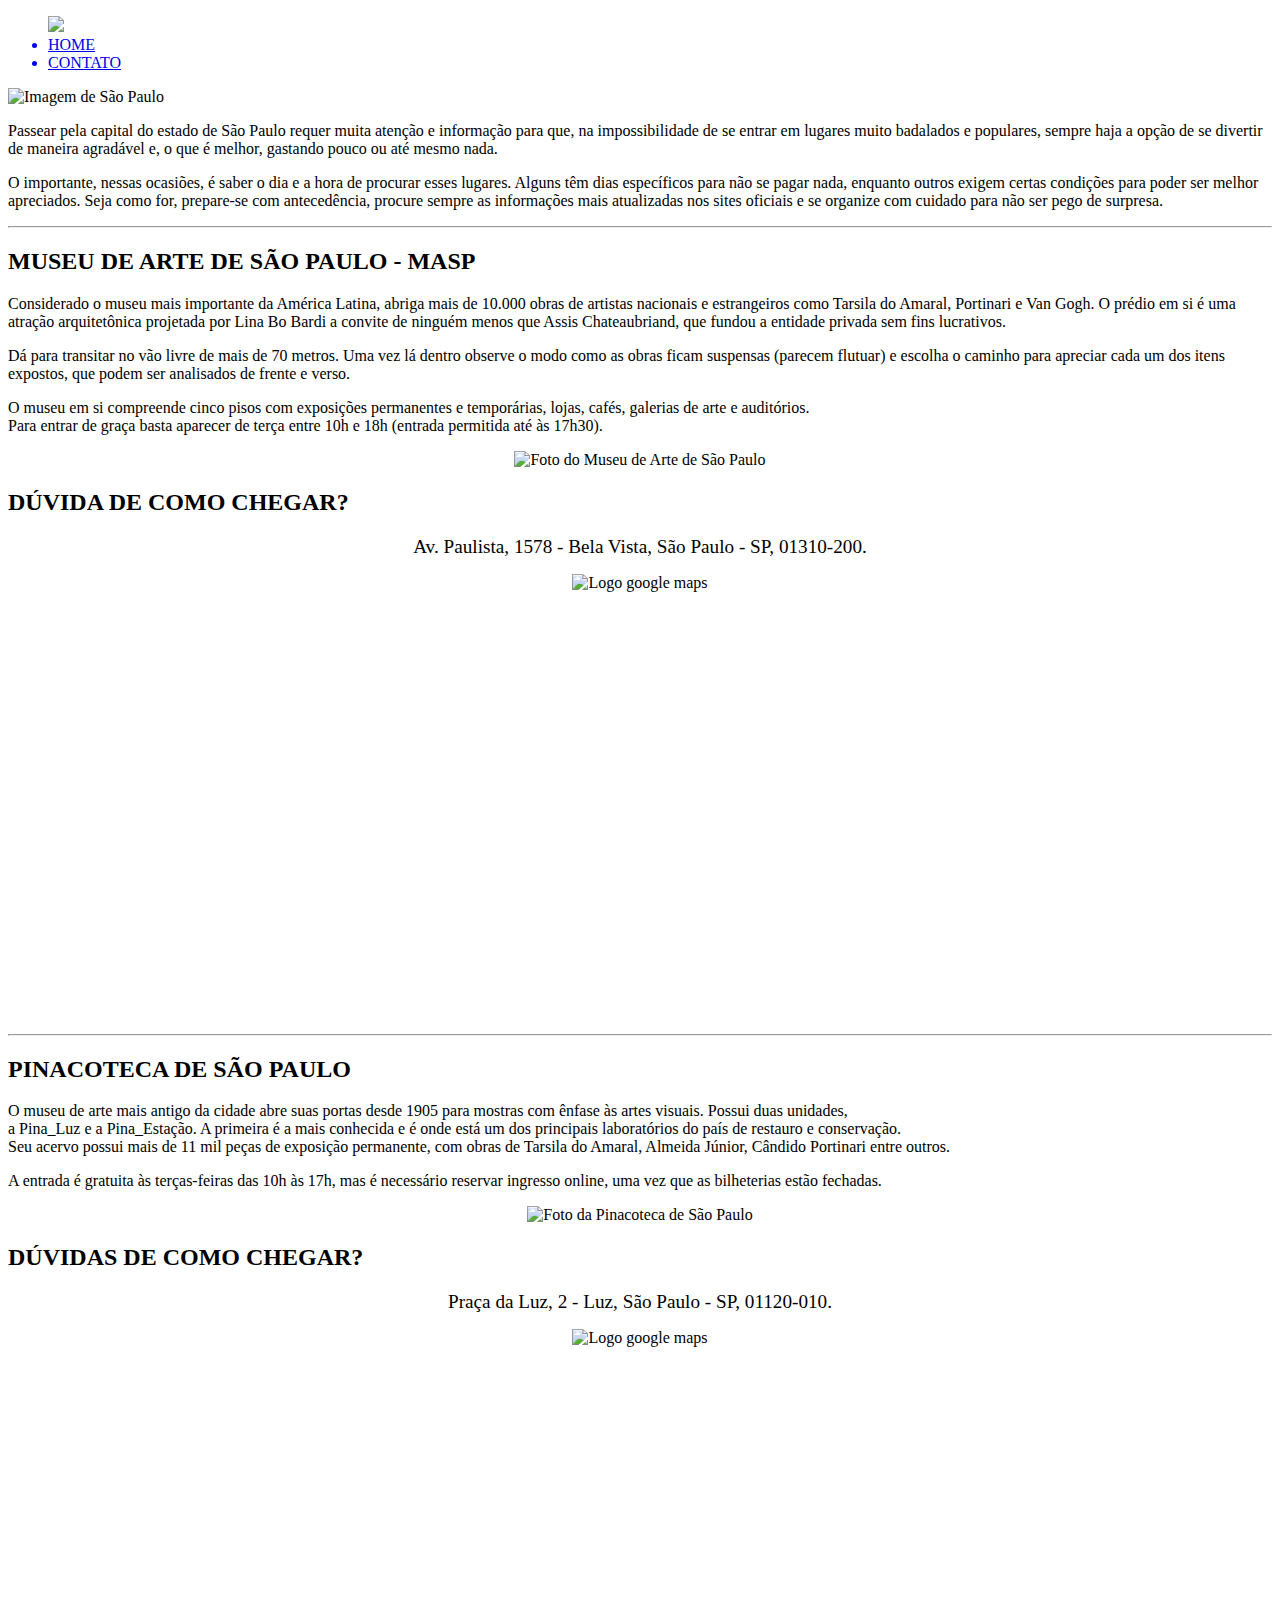
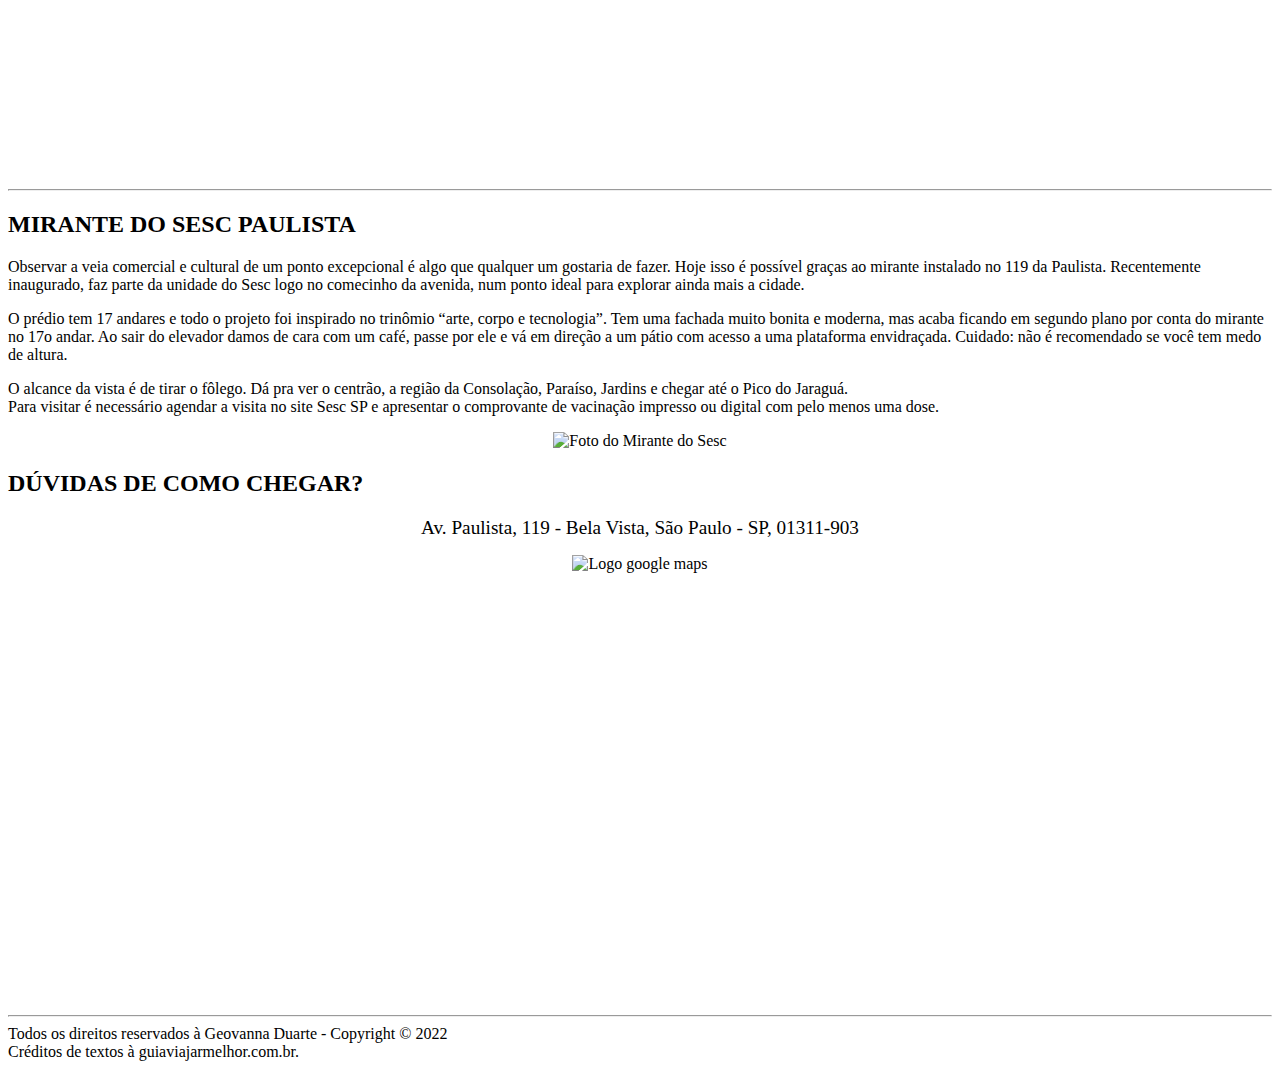
==== commit d010f6bb: "Implementando JavaScript" ====
--- a/index.html
+++ b/index.html
@@ -1,132 +1,179 @@
-<!DOCTYPE html>
-<html lang="pt-br">
-
-<head>
-    <meta charset="UTF-8">
-    <meta http-equiv="X-UA-Compatible" content="IE=edge">
-    <meta name="viewport" content="width=device-width, initial-scale=1.0">
-    <title>Home</title>
-    <link rel="stylesheet" href="assets/CSS/style.css">
-</head>
-
-<body bgcolor="grey">
-
-    <nav>
-        <ul class="menu">
-            <a href="index.html">
-                <li>home</li>
-            </a>
-            <a href="contato.html">
-                <li>contato</li>
-            </a>
-        </ul>
-    </nav>
-
-    <center><h1><big><font color="white">LUGARES PARA VOCÊ CONHECER EM SÃO PAULO!</color></big></h1></center>
-
-    <hr />
-
-    <center><h2><big>MUSEU DE ARTE DE SÃO PAULO - MASP</big></h2></center>
-    
-    <p 
-    align="center"><big> Considerado o museu mais importante da América Latina, abriga mais de 10.000 obras de artistas nacionais e estrangeiros como Tarsila do Amaral, Portinari e Van Gogh.<br> 
-        O prédio em si é uma atração arquitetônica projetada por Lina Bo Bardi a convite de ninguém menos que Assis Chateaubriand, que fundou a entidade privada sem fins lucrativos.</big></center>
-    </p>
-        <p 
-    align="center"><big> Dá para transitar no vão livre de mais de 70 metros. Uma vez lá dentro observe o modo como as obras ficam suspensas (parecem flutuar) e escolha o caminho para <br>
-        apreciar cada um dos itens expostos, que podem ser analisados de frente e verso.</big></center>
-    </p>
-        <p 
-    align="center"><big> O museu em si compreende cinco pisos com exposições permanentes e temporárias, lojas, cafés, galerias de arte e auditórios. <br> 
-        Para entrar de graça basta aparecer de terça entre 10h e 18h (entrada permitida até às 17h30). </big></center>
-    </p>
-
-    <a>
-        <center><img src="https://i.imgur.com/ikGosSx.jpg" alt="Foto do Museu de Arte de São Paulo" width="900px">
-        </center>
-    </a>
-
-    <center><h2><big>DÚVIDA DE COMO CHEGAR?</big></h2></center>
-
-    <p 
-    align="center"><big> Av. Paulista, 1578 - Bela Vista, São Paulo - SP, 01310-200. </big></center>
-    </p>
-
-    <center><iframe src="https://www.google.com/maps/embed?pb=!1m18!1m12!1m3!1d3657.1958340837887!2d-46.65807058538397!3d-23.56140906747839!2m3!1f0!2f0!3f0!3m2!1i1024!2i768!4f13.1!3m3!1m2!1s0x94ce59ceb1eb771f%3A0xe904f6a669744da1!2sMuseu%20de%20Arte%20de%20S%C3%A3o%20Paulo%20Assis%20Chateaubriand!5e0!3m2!1spt-BR!2sbr!4v1655843677326!5m2!1spt-BR!2sbr" 
-        width="700" height="430" style="border:0;" allowfullscreen></iframe></center>
-    
-    <hr />
-
-    <center><h2><big>PINACOTECA DE SÃO PAULO</big></h2></center>
-    
-    <p 
-    align="center"><big> O museu de arte mais antigo da cidade abre suas portas desde 1905 para mostras com ênfase às artes visuais. 
-         Possui duas unidades, a Pina_Luz e a Pina_Estação. <br> A primeira é a mais conhecida e é onde está um dos principais laboratórios do país de restauro e conservação.</big></center>
-    </p>
-        <p 
-    align="center"><big> Seu acervo possui mais de 11 mil peças de exposição permanente, com obras de Tarsila do Amaral, Almeida Júnior, Cândido Portinari entre outros.</big></center>
-    </p>
-        <p 
-    align="center"><big> A entrada é gratuita às terças-feiras das 10h às 17h, mas é necessário reservar ingresso online, uma vez que as bilheterias estão fechadas. </big></center>
-    </p>
-
-    <a>
-        <center><img src="https://i.imgur.com/1P53STi.png" alt="Foto da Pinacoteca de São Paulo" width="900px">
-        </center>
-    </a>
-
-    <center><h2><big>DÚVIDAS DE COMO CHEGAR?</big></h2></center>
-
-    <p 
-    align="center"><big> Praça da Luz, 2 - Luz, São Paulo - SP, 01120-010. </big></center>
-    </p>
-
-    <center><iframe src="https://www.google.com/maps/embed?pb=!1m18!1m12!1m3!1d3657.9510851782384!2d-46.636138785384595!3d-23.534261666476382!2m3!1f0!2f0!3f0!3m2!1i1024!2i768!4f13.1!3m3!1m2!1s0x94ce5858e87e68e7%3A0xdcc3da8573212301!2sPinacoteca%20de%20S%C3%A3o%20Paulo!5e0!3m2!1spt-BR!2sbr!4v1655845084884!5m2!1spt-BR!2sbr" 
-        width="700" height="430" style="border:0;" allowfullscreen></iframe></center>
-    
-    <hr />
-
-    <center><h2><big>MIRANTE DO SESC PAULISTA</big></h2></center>
-    
-    <p 
-    align="center"><big> Observar a veia comercial e cultural de um ponto excepcional é algo que qualquer um gostaria de fazer. Hoje isso é possível graças ao mirante instalado no 119 da Paulista.<br> 
-        Recentemente inaugurado, faz parte da unidade do Sesc logo no comecinho da avenida, num ponto ideal para explorar ainda mais a cidade.</big></center>
-    </p>
-        <p 
-    align="center"><big>O prédio tem 17 andares e todo o projeto foi inspirado no trinômio “arte, corpo e tecnologia”. Tem uma fachada muito bonita e moderna, mas acaba ficando em segundo plano por conta do mirante no 17o andar.<br>
-        Ao sair do elevador damos de cara com um café, passe por ele e vá em direção a um pátio com acesso a uma plataforma envidraçada. Cuidado: não é recomendado se você tem medo de altura.</big></center>
-    </p>
-        <p 
-    align="center"><big> O alcance da vista é de tirar o fôlego.  Dá pra ver o centrão, a região da Consolação, Paraíso, Jardins e chegar até o Pico do Jaraguá.<br>
-        Para visitar é necessário agendar a visita no site Sesc SP e apresentar o comprovante de vacinação impresso ou digital com pelo menos uma dose.</big></center>
-    </p>
-
-    <a>
-        <center><img src="https://i.imgur.com/FCtkRqz.png" alt="Foto do Mirante do Sesc" width="900px">
-        </center>
-    </a>
-
-    <div>
-        
-    <center><h2><big>DÚVIDAS DE COMO CHEGAR?</big></h2></center>
-
-    </div>
-    <p 
-    align="center"><big> Av. Paulista, 119 - Bela Vista, São Paulo - SP, 01311-903 </big></center>
-    </p>
-
-    
-    <center><iframe src="https://www.google.com/maps/embed?pb=!1m18!1m12!1m3!1d3656.942245373039!2d-46.64780668538371!3d-23.57051766781471!2m3!1f0!2f0!3f0!3m2!1i1024!2i768!4f13.1!3m3!1m2!1s0x94ce59be77f8594b%3A0xf36fd363e5c6728a!2sSesc%20Avenida%20Paulista!5e0!3m2!1spt-BR!2sbr!4v1655846177864!5m2!1spt-BR!2sbr" 
-        width="700" height="430" style="border:0;" allowfullscreen></iframe></center>
-    
-    <hr />
-
-    <footer>
-
-        <center>Copyright © 2022 Geovanna Duarte - Todos os direitos reservados <br> Créditos de textos à guiaviajarmelhor.com.br.</center>
-
-    </footer>
-    
-</body>
-
+<!DOCTYPE html>
+<html lang="pt-br">
+
+<head>
+    <meta charset="UTF-8">
+    <meta http-equiv="X-UA-Compatible" content="IE=edge">
+    <meta name="viewport" content="width=device-width, initial-scale=1.0">
+    <title>Home</title>
+    <link rel="stylesheet" href="assets/css/style.css">
+</head>
+
+<body>
+
+    <nav>
+        <ul class="menu">
+            <img src="https://i.imgur.com/v3NiRPa.png" width="90x">
+            <a href="index.html">
+                <li>HOME</li>
+            </a>
+            <a href="contato.html">
+                <li>CONTATO</li>
+            </a>
+        </ul>
+    </nav>
+
+    <div class="imagemsp">
+        <img src="https://i.imgur.com/dokJwzI.png" alt="Imagem de São Paulo">
+    </div>
+
+    <div>
+        <p> Passear pela capital do estado de São Paulo requer muita atenção e informação para que, 
+            na impossibilidade de se entrar em lugares muito badalados e populares, sempre haja a opção de se divertir 
+            de maneira agradável e, o que é melhor, gastando pouco ou até mesmo nada.
+        </p>
+        <p>
+            O importante, nessas ocasiões, é saber o dia e a hora de procurar esses lugares. 
+            Alguns têm dias específicos para não se pagar nada, enquanto outros exigem certas condições para poder ser melhor apreciados. 
+            Seja como for, prepare-se com antecedência, procure sempre as informações mais atualizadas nos sites oficiais e se organize com cuidado para não ser pego de surpresa.
+        </p>
+    </div>
+    
+    <hr />
+
+    
+        <h2>MUSEU DE ARTE DE SÃO PAULO - MASP</h2>
+    
+
+    <div>
+        <p> Considerado o museu mais importante da América Latina, abriga mais de 10.000 obras de artistas nacionais e
+            estrangeiros como Tarsila do Amaral, Portinari e Van Gogh.
+            O prédio em si é uma atração arquitetônica projetada por Lina Bo Bardi a convite de ninguém menos que
+            Assis Chateaubriand, que fundou a entidade privada sem fins lucrativos.
+        </p>
+        <p> Dá para transitar no vão livre de mais de 70 metros. Uma vez lá dentro observe o modo como as obras ficam
+            suspensas (parecem flutuar) e escolha o caminho para apreciar cada um dos itens expostos, que podem ser analisados de frente e verso.
+        </p>
+        <p> O museu em si compreende cinco pisos com exposições permanentes e temporárias, lojas, cafés, galerias de arte
+            e auditórios. <br>
+            Para entrar de graça basta aparecer de terça entre 10h e 18h (entrada permitida até às 17h30).
+
+        </p>
+    </div>
+
+    <a>
+        <center><img src="https://i.imgur.com/ikGosSx.jpg" alt="Foto do Museu de Arte de São Paulo" width="900px">
+        </center>
+    </a>
+
+    
+        <h2>DÚVIDA DE COMO CHEGAR?</h2>
+    
+
+    <p align="center"><big> Av. Paulista, 1578 - Bela Vista, São Paulo - SP, 01310-200. </big></center>
+    </p>
+    <a>
+        <center><img src="https://i.imgur.com/SzGMwvM.png" alt="Logo google maps" width="60px">
+        </center>
+    </a>
+
+    <center><iframe
+            src="https://www.google.com/maps/embed?pb=!1m18!1m12!1m3!1d3657.1958340837887!2d-46.65807058538397!3d-23.56140906747839!2m3!1f0!2f0!3f0!3m2!1i1024!2i768!4f13.1!3m3!1m2!1s0x94ce59ceb1eb771f%3A0xe904f6a669744da1!2sMuseu%20de%20Arte%20de%20S%C3%A3o%20Paulo%20Assis%20Chateaubriand!5e0!3m2!1spt-BR!2sbr!4v1655843677326!5m2!1spt-BR!2sbr"
+            width="700" height="430" style="border:0;" allowfullscreen></iframe></center>
+
+    <hr />
+
+    
+        <h2>PINACOTECA DE SÃO PAULO</h2>
+    
+
+    <div>
+    <p> O museu de arte mais antigo da cidade abre suas portas desde 1905 para mostras com ênfase às artes visuais.
+        Possui duas unidades,<br> a Pina_Luz e a Pina_Estação. A primeira é a mais conhecida e é onde está um dos
+        principais laboratórios do país de restauro e conservação. <br>
+        Seu acervo possui mais de 11 mil peças de exposição permanente, com obras de Tarsila do Amaral, Almeida Júnior,
+        Cândido Portinari entre outros.
+    </p>
+    <p> A entrada é gratuita às terças-feiras das 10h às 17h, mas é necessário reservar ingresso online, uma vez que as
+        bilheterias estão fechadas. 
+    </p>
+    </div>
+
+    <a>
+        <center><img src="https://i.imgur.com/1P53STi.png" alt="Foto da Pinacoteca de São Paulo" width="900px">
+        </center>
+    </a>
+
+    
+        <h2>DÚVIDAS DE COMO CHEGAR?</h2>
+    
+
+    <p align="center"><big> Praça da Luz, 2 - Luz, São Paulo - SP, 01120-010. </big></center>
+    </p>
+
+    <a>
+        <center><img src="https://i.imgur.com/SzGMwvM.png" alt="Logo google maps" width="60px">
+        </center>
+    </a>
+
+    <center><iframe
+            src="https://www.google.com/maps/embed?pb=!1m18!1m12!1m3!1d3657.9510851782384!2d-46.636138785384595!3d-23.534261666476382!2m3!1f0!2f0!3f0!3m2!1i1024!2i768!4f13.1!3m3!1m2!1s0x94ce5858e87e68e7%3A0xdcc3da8573212301!2sPinacoteca%20de%20S%C3%A3o%20Paulo!5e0!3m2!1spt-BR!2sbr!4v1655845084884!5m2!1spt-BR!2sbr"
+            width="700" height="430" style="border:0;" allowfullscreen></iframe></center>
+
+    <hr />
+
+    
+        <h2>MIRANTE DO SESC PAULISTA</h2>
+    
+
+    <p>     Observar a veia comercial e cultural de um ponto excepcional é algo que qualquer um gostaria
+            de fazer. Hoje isso é possível graças ao mirante instalado no 119 da Paulista.
+            Recentemente inaugurado, faz parte da unidade do Sesc logo no comecinho da avenida, num ponto ideal para
+            explorar ainda mais a cidade.
+    </p>
+    <p>     O prédio tem 17 andares e todo o projeto foi inspirado no trinômio “arte, corpo e
+            tecnologia”. Tem uma fachada muito bonita e moderna, mas acaba ficando em segundo plano por conta do mirante
+            no 17o andar.
+            Ao sair do elevador damos de cara com um café, passe por ele e vá em direção a um pátio com acesso a uma
+            plataforma envidraçada. Cuidado: não é recomendado se você tem medo de altura.
+    </p>
+    <p>     O alcance da vista é de tirar o fôlego. Dá pra ver o centrão, a região da Consolação,
+            Paraíso, Jardins e chegar até o Pico do Jaraguá.<br>
+            Para visitar é necessário agendar a visita no site Sesc SP e apresentar o comprovante de vacinação impresso
+            ou digital com pelo menos uma dose.
+    </p>
+
+    <a>
+        <center><img src="https://i.imgur.com/FCtkRqz.png" alt="Foto do Mirante do Sesc" width="900px">
+        </center>
+    </a>
+
+        
+            <h2>DÚVIDAS DE COMO CHEGAR?</h2>
+        
+
+    <p align="center"><big> Av. Paulista, 119 - Bela Vista, São Paulo - SP, 01311-903 </big></center>
+    </p>
+
+    <a>
+        <center><img src="https://i.imgur.com/SzGMwvM.png" alt="Logo google maps" width="60px">
+        </center>
+    </a>
+
+
+    <center><iframe
+            src="https://www.google.com/maps/embed?pb=!1m18!1m12!1m3!1d3656.942245373039!2d-46.64780668538371!3d-23.57051766781471!2m3!1f0!2f0!3f0!3m2!1i1024!2i768!4f13.1!3m3!1m2!1s0x94ce59be77f8594b%3A0xf36fd363e5c6728a!2sSesc%20Avenida%20Paulista!5e0!3m2!1spt-BR!2sbr!4v1655846177864!5m2!1spt-BR!2sbr"
+            width="700" height="430" style="border:0;" allowfullscreen></iframe></center>
+
+    <hr />
+
+    <footer class="rodape">
+
+            Todos os direitos reservados à Geovanna Duarte - Copyright © 2022 <br>
+            Créditos de textos à guiaviajarmelhor.com.br.
+
+    </footer>
+
+</body>
+
 </html>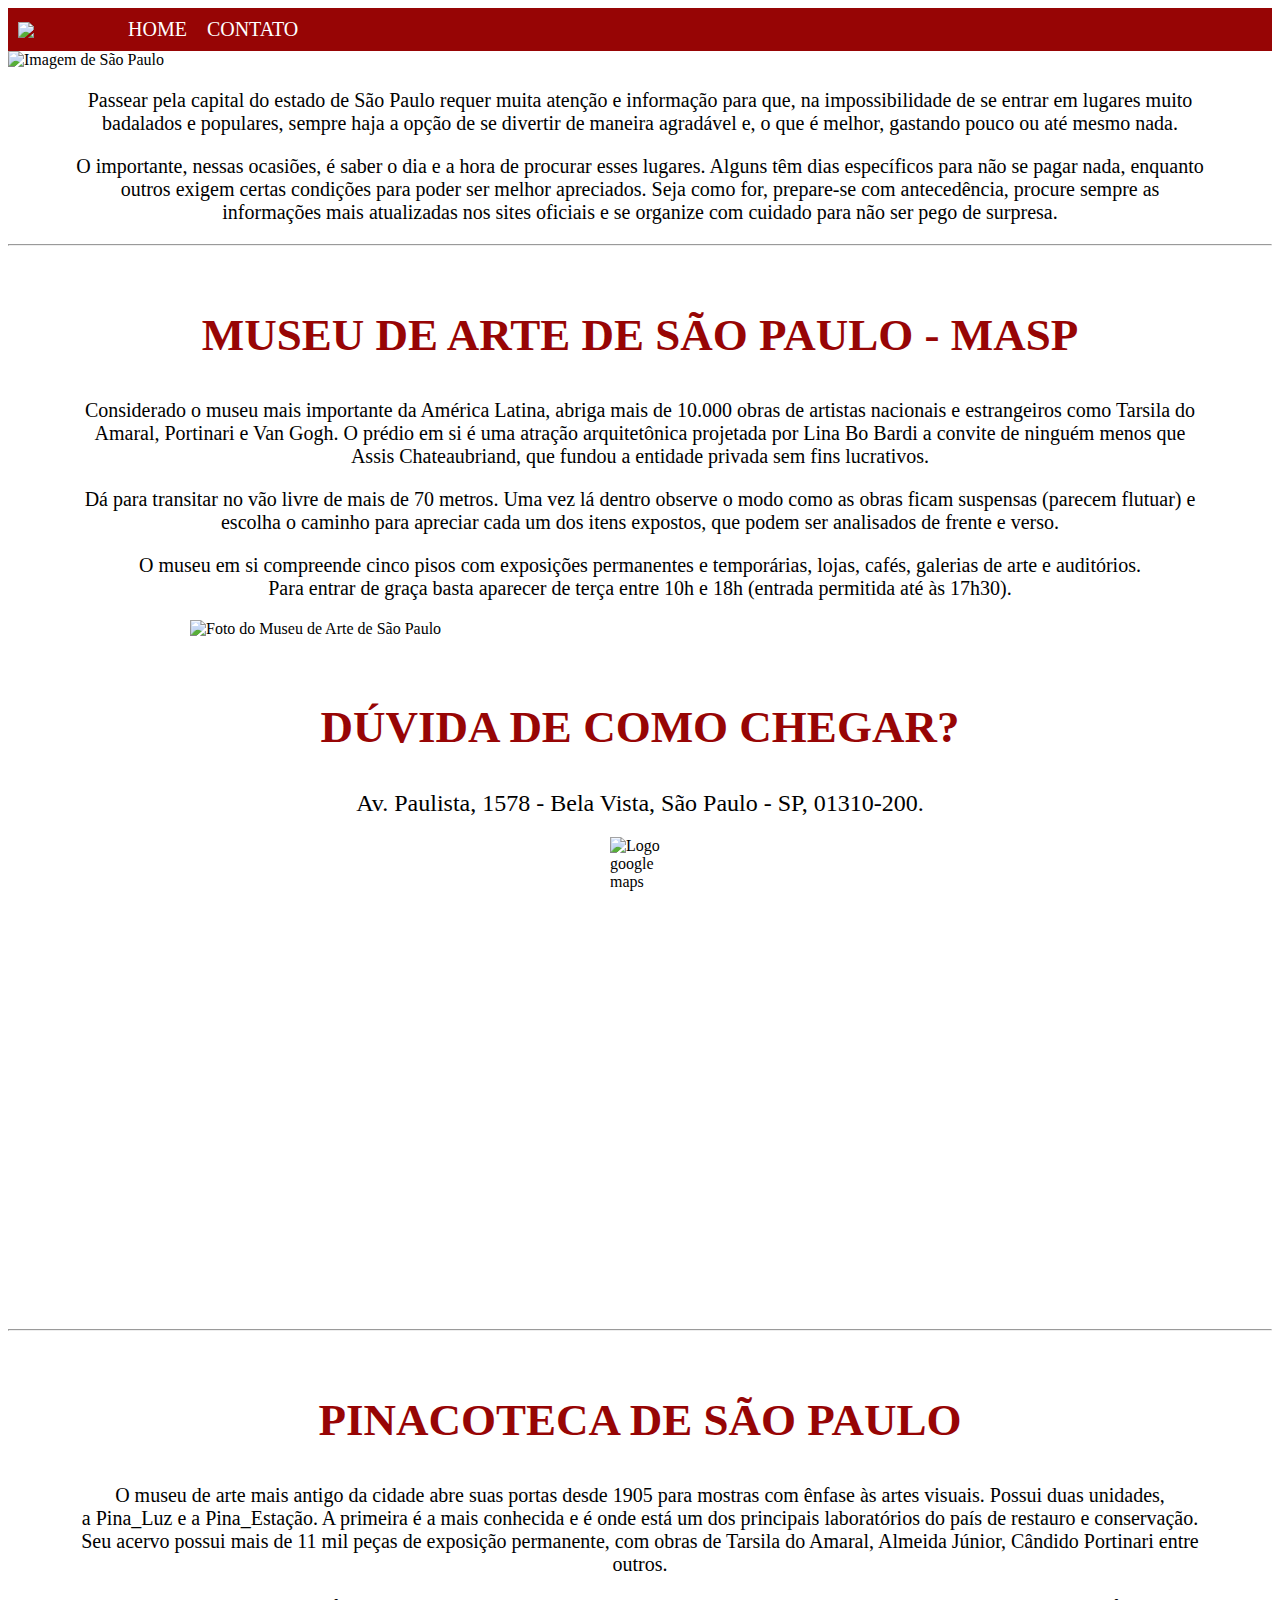
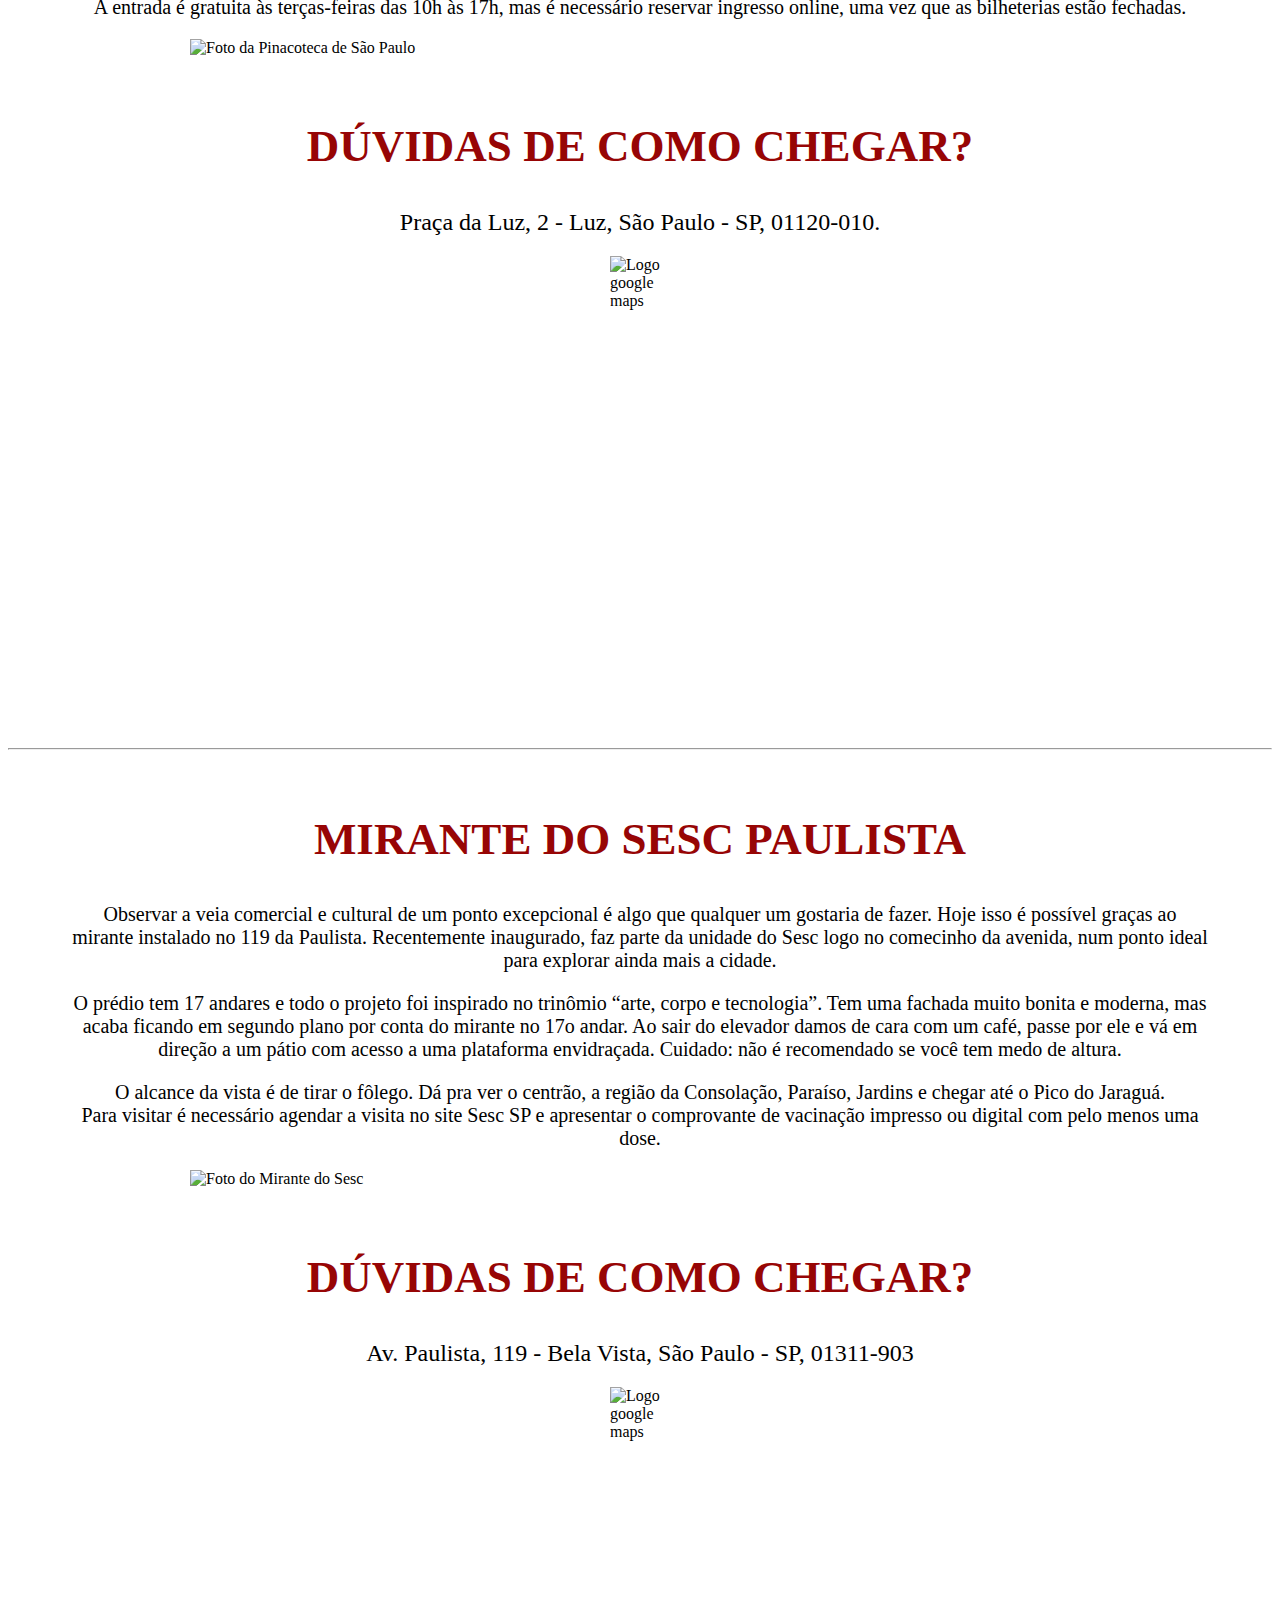
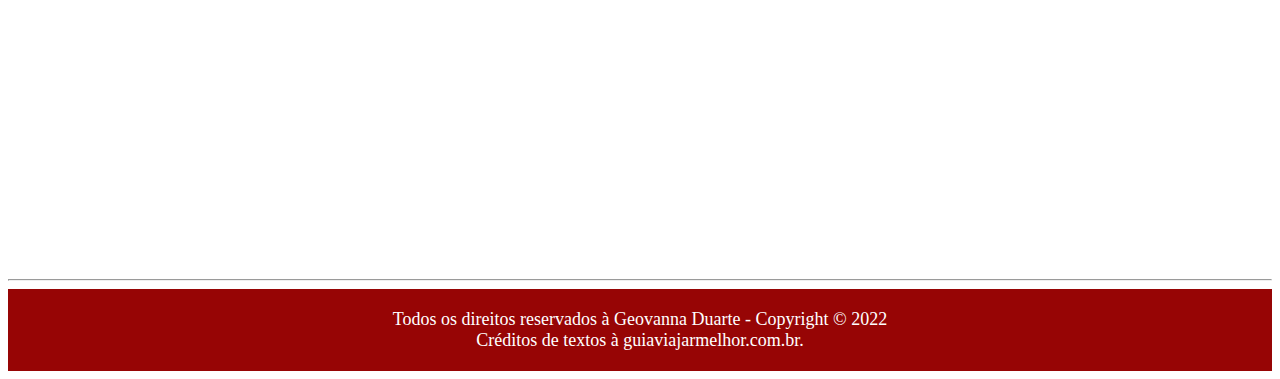
==== commit f08a30e7: "Imprementando JavaScript no site" ====
--- a/index.html
+++ b/index.html
@@ -28,22 +28,24 @@
     </div>
 
     <div>
-        <p> Passear pela capital do estado de São Paulo requer muita atenção e informação para que, 
-            na impossibilidade de se entrar em lugares muito badalados e populares, sempre haja a opção de se divertir 
+        <p> Passear pela capital do estado de São Paulo requer muita atenção e informação para que,
+            na impossibilidade de se entrar em lugares muito badalados e populares, sempre haja a opção de se divertir
             de maneira agradável e, o que é melhor, gastando pouco ou até mesmo nada.
         </p>
         <p>
-            O importante, nessas ocasiões, é saber o dia e a hora de procurar esses lugares. 
-            Alguns têm dias específicos para não se pagar nada, enquanto outros exigem certas condições para poder ser melhor apreciados. 
-            Seja como for, prepare-se com antecedência, procure sempre as informações mais atualizadas nos sites oficiais e se organize com cuidado para não ser pego de surpresa.
+            O importante, nessas ocasiões, é saber o dia e a hora de procurar esses lugares.
+            Alguns têm dias específicos para não se pagar nada, enquanto outros exigem certas condições para poder ser
+            melhor apreciados.
+            Seja como for, prepare-se com antecedência, procure sempre as informações mais atualizadas nos sites
+            oficiais e se organize com cuidado para não ser pego de surpresa.
         </p>
     </div>
-    
+
     <hr />
 
-    
-        <h2>MUSEU DE ARTE DE SÃO PAULO - MASP</h2>
-    
+
+    <h2>MUSEU DE ARTE DE SÃO PAULO - MASP</h2>
+
 
     <div>
         <p> Considerado o museu mais importante da América Latina, abriga mais de 10.000 obras de artistas nacionais e
@@ -52,125 +54,134 @@
             Assis Chateaubriand, que fundou a entidade privada sem fins lucrativos.
         </p>
         <p> Dá para transitar no vão livre de mais de 70 metros. Uma vez lá dentro observe o modo como as obras ficam
-            suspensas (parecem flutuar) e escolha o caminho para apreciar cada um dos itens expostos, que podem ser analisados de frente e verso.
+            suspensas (parecem flutuar) e escolha o caminho para apreciar cada um dos itens expostos, que podem ser
+            analisados de frente e verso.
         </p>
-        <p> O museu em si compreende cinco pisos com exposições permanentes e temporárias, lojas, cafés, galerias de arte
+        <p> O museu em si compreende cinco pisos com exposições permanentes e temporárias, lojas, cafés, galerias de
+            arte
             e auditórios. <br>
             Para entrar de graça basta aparecer de terça entre 10h e 18h (entrada permitida até às 17h30).
 
         </p>
     </div>
 
-    <a>
-        <center><img src="https://i.imgur.com/ikGosSx.jpg" alt="Foto do Museu de Arte de São Paulo" width="900px">
-        </center>
-    </a>
+    <div class="imagens">
+        <a>
+            <img src="https://i.imgur.com/ikGosSx.jpg" alt="Foto do Museu de Arte de São Paulo" width="900px">
+            
+        </a>
+    </div>
 
-    
-        <h2>DÚVIDA DE COMO CHEGAR?</h2>
-    
+
+    <h2>DÚVIDA DE COMO CHEGAR?</h2>
+
 
     <p align="center"><big> Av. Paulista, 1578 - Bela Vista, São Paulo - SP, 01310-200. </big></center>
     </p>
-    <a>
-        <center><img src="https://i.imgur.com/SzGMwvM.png" alt="Logo google maps" width="60px">
-        </center>
-    </a>
 
-    <center><iframe
-            src="https://www.google.com/maps/embed?pb=!1m18!1m12!1m3!1d3657.1958340837887!2d-46.65807058538397!3d-23.56140906747839!2m3!1f0!2f0!3f0!3m2!1i1024!2i768!4f13.1!3m3!1m2!1s0x94ce59ceb1eb771f%3A0xe904f6a669744da1!2sMuseu%20de%20Arte%20de%20S%C3%A3o%20Paulo%20Assis%20Chateaubriand!5e0!3m2!1spt-BR!2sbr!4v1655843677326!5m2!1spt-BR!2sbr"
-            width="700" height="430" style="border:0;" allowfullscreen></iframe></center>
+    <div class="imagens">
+        <a>
+            <img src="https://i.imgur.com/SzGMwvM.png" alt="Logo google maps" width="60px">
+        </a>
 
+
+        <iframe
+                src="https://www.google.com/maps/embed?pb=!1m18!1m12!1m3!1d3657.1958340837887!2d-46.65807058538397!3d-23.56140906747839!2m3!1f0!2f0!3f0!3m2!1i1024!2i768!4f13.1!3m3!1m2!1s0x94ce59ceb1eb771f%3A0xe904f6a669744da1!2sMuseu%20de%20Arte%20de%20S%C3%A3o%20Paulo%20Assis%20Chateaubriand!5e0!3m2!1spt-BR!2sbr!4v1655843677326!5m2!1spt-BR!2sbr"
+                width="700" height="430" style="border:0;" allowfullscreen></iframe>
+    </div>
     <hr />
 
-    
-        <h2>PINACOTECA DE SÃO PAULO</h2>
-    
+
+    <h2>PINACOTECA DE SÃO PAULO</h2>
+
 
     <div>
-    <p> O museu de arte mais antigo da cidade abre suas portas desde 1905 para mostras com ênfase às artes visuais.
-        Possui duas unidades,<br> a Pina_Luz e a Pina_Estação. A primeira é a mais conhecida e é onde está um dos
-        principais laboratórios do país de restauro e conservação. <br>
-        Seu acervo possui mais de 11 mil peças de exposição permanente, com obras de Tarsila do Amaral, Almeida Júnior,
-        Cândido Portinari entre outros.
-    </p>
-    <p> A entrada é gratuita às terças-feiras das 10h às 17h, mas é necessário reservar ingresso online, uma vez que as
-        bilheterias estão fechadas. 
-    </p>
+        <p> O museu de arte mais antigo da cidade abre suas portas desde 1905 para mostras com ênfase às artes visuais.
+            Possui duas unidades,<br> a Pina_Luz e a Pina_Estação. A primeira é a mais conhecida e é onde está um dos
+            principais laboratórios do país de restauro e conservação. <br>
+            Seu acervo possui mais de 11 mil peças de exposição permanente, com obras de Tarsila do Amaral, Almeida
+            Júnior,
+            Cândido Portinari entre outros.
+        </p>
+        <p> A entrada é gratuita às terças-feiras das 10h às 17h, mas é necessário reservar ingresso online, uma vez que
+            as
+            bilheterias estão fechadas.
+        </p>
     </div>
 
-    <a>
-        <center><img src="https://i.imgur.com/1P53STi.png" alt="Foto da Pinacoteca de São Paulo" width="900px">
-        </center>
-    </a>
+    <div class="imagens">
+        <a>
+            <img src="https://i.imgur.com/1P53STi.png" alt="Foto da Pinacoteca de São Paulo" width="900px">
+        </a>
+    </div>
 
-    
-        <h2>DÚVIDAS DE COMO CHEGAR?</h2>
-    
+
+    <h2>DÚVIDAS DE COMO CHEGAR?</h2>
+
 
     <p align="center"><big> Praça da Luz, 2 - Luz, São Paulo - SP, 01120-010. </big></center>
     </p>
 
-    <a>
-        <center><img src="https://i.imgur.com/SzGMwvM.png" alt="Logo google maps" width="60px">
-        </center>
-    </a>
+    <div class="imagens">
+        <a>
+            <img src="https://i.imgur.com/SzGMwvM.png" alt="Logo google maps" width="60px">
+        </a>
 
-    <center><iframe
-            src="https://www.google.com/maps/embed?pb=!1m18!1m12!1m3!1d3657.9510851782384!2d-46.636138785384595!3d-23.534261666476382!2m3!1f0!2f0!3f0!3m2!1i1024!2i768!4f13.1!3m3!1m2!1s0x94ce5858e87e68e7%3A0xdcc3da8573212301!2sPinacoteca%20de%20S%C3%A3o%20Paulo!5e0!3m2!1spt-BR!2sbr!4v1655845084884!5m2!1spt-BR!2sbr"
-            width="700" height="430" style="border:0;" allowfullscreen></iframe></center>
 
+        <iframe
+                src="https://www.google.com/maps/embed?pb=!1m18!1m12!1m3!1d3657.9510851782384!2d-46.636138785384595!3d-23.534261666476382!2m3!1f0!2f0!3f0!3m2!1i1024!2i768!4f13.1!3m3!1m2!1s0x94ce5858e87e68e7%3A0xdcc3da8573212301!2sPinacoteca%20de%20S%C3%A3o%20Paulo!5e0!3m2!1spt-BR!2sbr!4v1655845084884!5m2!1spt-BR!2sbr"
+                width="700" height="430" style="border:0;" allowfullscreen></iframe>
+    </div>
     <hr />
 
-    
-        <h2>MIRANTE DO SESC PAULISTA</h2>
-    
 
-    <p>     Observar a veia comercial e cultural de um ponto excepcional é algo que qualquer um gostaria
-            de fazer. Hoje isso é possível graças ao mirante instalado no 119 da Paulista.
-            Recentemente inaugurado, faz parte da unidade do Sesc logo no comecinho da avenida, num ponto ideal para
-            explorar ainda mais a cidade.
+    <h2>MIRANTE DO SESC PAULISTA</h2>
+
+
+    <p> Observar a veia comercial e cultural de um ponto excepcional é algo que qualquer um gostaria
+        de fazer. Hoje isso é possível graças ao mirante instalado no 119 da Paulista.
+        Recentemente inaugurado, faz parte da unidade do Sesc logo no comecinho da avenida, num ponto ideal para
+        explorar ainda mais a cidade.
     </p>
-    <p>     O prédio tem 17 andares e todo o projeto foi inspirado no trinômio “arte, corpo e
-            tecnologia”. Tem uma fachada muito bonita e moderna, mas acaba ficando em segundo plano por conta do mirante
-            no 17o andar.
-            Ao sair do elevador damos de cara com um café, passe por ele e vá em direção a um pátio com acesso a uma
-            plataforma envidraçada. Cuidado: não é recomendado se você tem medo de altura.
+    <p> O prédio tem 17 andares e todo o projeto foi inspirado no trinômio “arte, corpo e
+        tecnologia”. Tem uma fachada muito bonita e moderna, mas acaba ficando em segundo plano por conta do mirante
+        no 17o andar.
+        Ao sair do elevador damos de cara com um café, passe por ele e vá em direção a um pátio com acesso a uma
+        plataforma envidraçada. Cuidado: não é recomendado se você tem medo de altura.
     </p>
-    <p>     O alcance da vista é de tirar o fôlego. Dá pra ver o centrão, a região da Consolação,
-            Paraíso, Jardins e chegar até o Pico do Jaraguá.<br>
-            Para visitar é necessário agendar a visita no site Sesc SP e apresentar o comprovante de vacinação impresso
-            ou digital com pelo menos uma dose.
+    <p> O alcance da vista é de tirar o fôlego. Dá pra ver o centrão, a região da Consolação,
+        Paraíso, Jardins e chegar até o Pico do Jaraguá.<br>
+        Para visitar é necessário agendar a visita no site Sesc SP e apresentar o comprovante de vacinação impresso
+        ou digital com pelo menos uma dose.
     </p>
 
-    <a>
-        <center><img src="https://i.imgur.com/FCtkRqz.png" alt="Foto do Mirante do Sesc" width="900px">
-        </center>
-    </a>
+    <div class="imagens">
+        <a>
+            <img src="https://i.imgur.com/FCtkRqz.png" alt="Foto do Mirante do Sesc" width="900px">
+        </a>
+    </div>
 
-        
-            <h2>DÚVIDAS DE COMO CHEGAR?</h2>
-        
+
+    <h2>DÚVIDAS DE COMO CHEGAR?</h2>
+
 
     <p align="center"><big> Av. Paulista, 119 - Bela Vista, São Paulo - SP, 01311-903 </big></center>
     </p>
 
-    <a>
-        <center><img src="https://i.imgur.com/SzGMwvM.png" alt="Logo google maps" width="60px">
-        </center>
-    </a>
-
-
-    <center><iframe
+    <div class="imagens">
+        <a>
+            <img src="https://i.imgur.com/SzGMwvM.png" alt="Logo google maps" width="60px">
+        </a>
+        <iframe
             src="https://www.google.com/maps/embed?pb=!1m18!1m12!1m3!1d3656.942245373039!2d-46.64780668538371!3d-23.57051766781471!2m3!1f0!2f0!3f0!3m2!1i1024!2i768!4f13.1!3m3!1m2!1s0x94ce59be77f8594b%3A0xf36fd363e5c6728a!2sSesc%20Avenida%20Paulista!5e0!3m2!1spt-BR!2sbr!4v1655846177864!5m2!1spt-BR!2sbr"
-            width="700" height="430" style="border:0;" allowfullscreen></iframe></center>
-
+            width="700" height="430" style="border:0;" allowfullscreen></iframe>
+    </div>
     <hr />
 
     <footer class="rodape">
 
-            Todos os direitos reservados à Geovanna Duarte - Copyright © 2022 <br>
-            Créditos de textos à guiaviajarmelhor.com.br.
+        Todos os direitos reservados à Geovanna Duarte - Copyright © 2022 <br>
+        Créditos de textos à guiaviajarmelhor.com.br.
 
     </footer>
 
--- a/assets/css/style.css
+++ b/assets/css/style.css
@@ -0,0 +1,122 @@
+    .menu{
+        background-color: rgb(151, 5, 5);
+        padding: 10px;
+        margin: 0%;
+        justify-content: flex-start;
+        align-items: center;
+        display: flex;
+        
+    }
+
+    li {
+        display: inline;
+        font-size: 20px;
+        padding-left: 20px;
+        color: rgb(255, 255, 255);
+    }
+
+    li:hover {
+        color: rgb(253, 116, 98);
+    }
+
+    a{
+        text-decoration: none;
+
+    }
+
+    .imagens{
+        display: flex;
+        flex-direction: column;
+        align-items: center;
+    }
+
+    p {
+        color:rgb(0, 0, 0);
+        font-size: 20px;
+        text-align: center;
+        margin-left: 20px;
+        margin-right: 20px;
+        margin-inline-end: 5%;
+        margin-inline-start: 5%;
+
+    }
+
+    .margemForm{
+        margin-right: 300px;
+    }
+
+    form{
+        
+    }
+
+    h2{
+        color:rgb(151, 5, 5);
+        font-size: 45px;
+        text-align: center;
+        margin-top: 5%;
+    }
+
+    img {
+        display: flex;
+        max-width: 100%;
+        max-height: auto;
+       }
+       .imagemsp {
+        display: flex;
+        width: 100%;
+        height: auto;
+       }
+
+    iframe{
+        display: flex;
+        max-width: 100%;
+        max-height: auto;
+    }
+
+    .rodape{
+        background-color: rgb(151, 5, 5);
+        padding: 20px;
+        font-size: 18px;
+        text-align: center;
+        color: rgb(255, 255, 255);
+    }
+    
+    /* configurações css da página contato*/
+
+    .menu{
+        background-color: rgb(151, 5, 5);
+        padding: 10px;
+        margin: 0%;
+        
+    }
+
+    h1{
+        color:rgb(151, 5, 5);
+        font-size: 40px;
+        text-align: center;
+        margin-top: 5%;
+    }
+
+    .container{
+        display: flex;
+        flex-flow: row;
+        justify-content: center;
+        align-items: center;
+    }
+
+    .icons{
+        margin-right: 80px;
+    }
+
+    .imgRedes{
+        display: flex;
+        margin-bottom: 150px;
+        padding-left: 65px;
+    }
+    
+
+    .redes{
+        margin-bottom: 82px;
+    }
+
+
